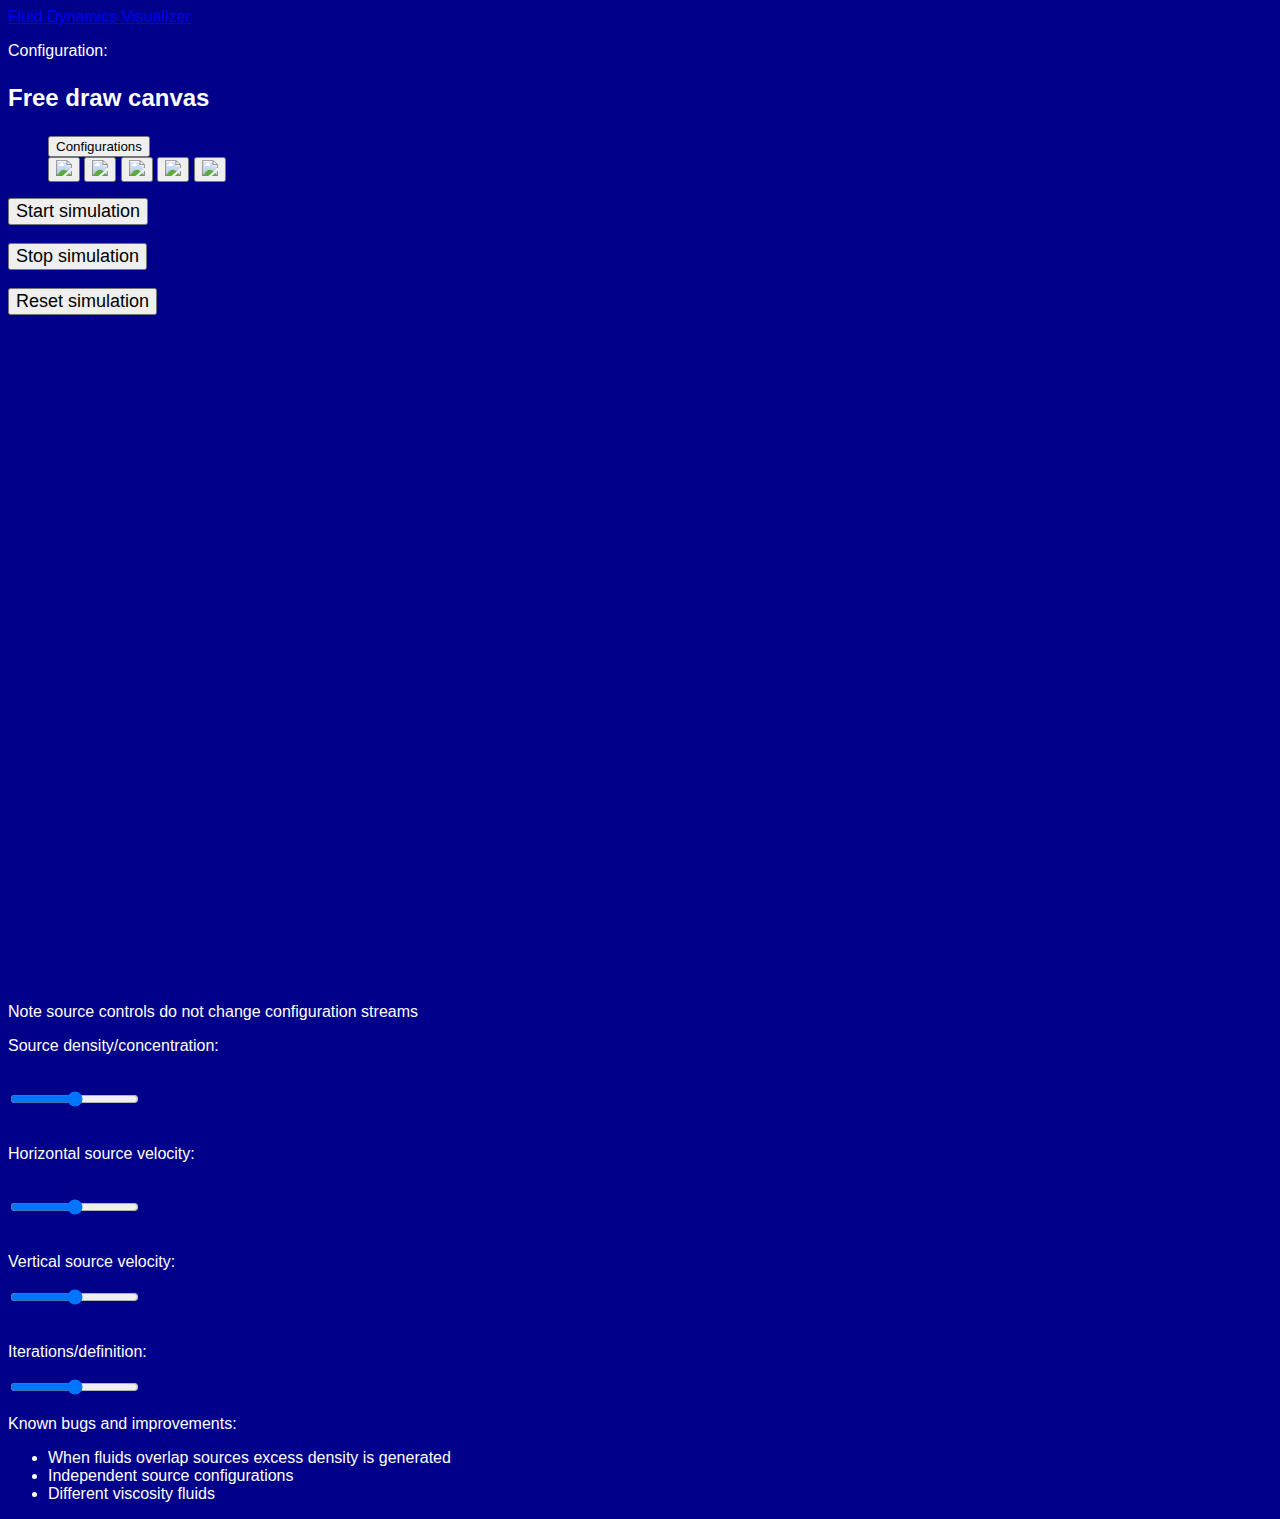
==== index.html @ e6b4b51f "Rename src/index.html to index.html" ====
<!--
Project logic credits to:
Jos Stam:  http://www.dgp.toronto.edu/people/stam/reality/Research/pdf/GDC03.pdf (if link is broken search for his academic works, they are brilliant)
Oliver Hunt: https://nerget.com/fluidSim/ (incredible exemplar for the implementation of Jos Stam's work)
Evgeny Demidov: https://www.ibiblio.org/e-notes/webgl/gpu/fluid.htm (exemplar using webgl)
Karl Sims: https://www.karlsims.com/fluid-flow.html (interpretation of Jos Stam's works)
-->

<!doctype HTML>
<html>
    <head>
        <meta charset="utf-8">
        <link rel="stylesheet" href="https://cdn.jsdelivr.net/npm/bootstrap@4.5.3/dist/css/bootstrap.min.css" integrity="sha384-TX8t27EcRE3e/ihU7zmQxVncDAy5uIKz4rEkgIXeMed4M0jlfIDPvg6uqKI2xXr2" crossorigin="anonymous">
        <link id="cssTheme" rel="stylesheet" href="styling.css"/>
        <style>
            body {
                background: darkblue;
                color: white;
                font-family: Helvetica;
            }
        </style>
        <script src="logic.js"></script>
        <script src="display.js"></script>
        <script>
            onmouseup = function() { mouseIsDown = false; }
            var frames = 0;
            var force = 5;
            var source = 100;
            var sources = [];
            var omx, omy;
            var mx, my;
            var mouseIsDown = false;
            var res;
            var displaySize = 650;
            var fieldRes;
            var canvas;
            function prepareFrame(field) // controls sources as well
            {
                var canvas = document.getElementById("canvas");
                let flagState = field.getFlagState();
                if ((omx >= 0 && omx < displaySize && omy >= 0 && omy < displaySize) && mouseIsDown) { // activated when mousedown only
                    var dx = mx - omx;
                    var dy = my - omy;
                    var length = (Math.sqrt(dx * dx + dy * dy) + 0.5) | 0;
                    if (length < 1) length = 1;
                    for (var i = 0; i < length; i++) {
                        var x = (((omx + dx * (i / length)) / displaySize) * field.width()) | 0
                        var y = (((omy + dy * (i / length)) / displaySize) * field.height()) | 0;
                        field.setVelocity(x, y, dx, dy);
                        field.setDensity(x, y, 100);
                    }
                    omx = mx;
                    omy = my;
                } 

                let localX = undefined;
                let localY = undefined;
                let localDensity = 100;
                let localVelocityU = 0;
                let localVelocityV = 0;
                

                if (flagState){
                    if (flagState === "free"){
                        //dont do anything
                    
                    } else if (flagState === "heart"){
                        localX = 5;
                        localY = field.height()/2;
                        localDensity = 100;
                        localVelocityU = 1;
                        localVelocityV = 0;

                        for (let tweaking = 0; tweaking < 5; ++tweaking){ // set stream of config sources 
                            field.setDensity(localX, localY + tweaking, localDensity);
                            field.setVelocity(localX, localY + tweaking, localVelocityU, localVelocityV);
                        }
                    } else if (flagState === "doubleHeart"){
                        //leftSource
                        localX = 5;
                        localY = field.height()/2;
                        localDensity = 100;
                        localVelocityU = 1;
                        localVelocityV = 0;

                        for (let tweaking = 0; tweaking < 5; ++tweaking){ // set stream of config sources 
                            field.setDensity(localX, localY + tweaking, localDensity);
                            field.setVelocity(localX, localY + tweaking, localVelocityU, localVelocityV);
                        }

                        //rightSource
                        localX = field.width() - 5;
                        localY = field.height()/2;
                        localDensity = 100;
                        localVelocityU = -1;
                        localVelocityV = 0;

                        for (let tweaking = 0; tweaking < 5; ++tweaking){ // set stream of config sources 
                            field.setDensity(localX, localY + tweaking, localDensity);
                            field.setVelocity(localX, localY + tweaking, localVelocityU, localVelocityV);
                        }
                    } else if (flagState === "opposingSources" || flagState === "fourWaySources"){
                        //opposing sources left right
                        //leftSource
                        localX = 90;
                        localY = field.height()/2;
                        localDensity = 60;
                        localVelocityU = 0.5;
                        localVelocityV = 0;

                        for (let tweaking = 0; tweaking < 3; ++tweaking){ // set stream of config sources 
                            field.setDensity(localX, localY + tweaking, localDensity);
                            field.setVelocity(localX, localY + tweaking, localVelocityU, localVelocityV);
                        }

                        //rightSource
                        localX = field.width() - 90;
                        localY = field.height()/2;
                        localDensity = 60;
                        localVelocityU = -0.5;
                        localVelocityV = 0;

                        for (let tweaking = 0; tweaking < 3; ++tweaking){ // set stream of config sources 
                            field.setDensity(localX, localY + tweaking, localDensity);
                            field.setVelocity(localX, localY + tweaking, localVelocityU, localVelocityV);
                        }

                        if (flagState === "fourWaySources"){
                            //opposing source top and bottom
                                //topSource
                            localX = field.width()/2;
                            localY = 70;
                            localDensity = 60;
                            localVelocityU = 0;
                            localVelocityV = 0.5;

                            for (let tweaking = 0; tweaking < 3; ++tweaking){ // set stream of config sources 
                                field.setDensity(localX, localY + tweaking, localDensity);
                                field.setVelocity(localX, localY + tweaking, localVelocityU, localVelocityV);
                            }

                            //bottomSource
                            localX = field.width()/2;
                            localY = field.height() - 70;
                            localDensity = 60;
                            localVelocityU = 0;
                            localVelocityV = -0.5;

                            for (let tweaking = 0; tweaking < 3; ++tweaking){ // set stream of config sources 
                                field.setDensity(localX, localY + tweaking, localDensity);
                                field.setVelocity(localX, localY + tweaking, localVelocityU, localVelocityV);
                            }

                        }
                    } 
                }

                //for source placement change velocities etc as well 
                localVelocityU = Number(document.getElementById("horizontalSourceVelocity").value);
                localVelocityV = Number(document.getElementById("verticalSourceVelocity").value);
                localDensity = Number(document.getElementById("sourceDensity").value);

                for (var i = 0; i < sources.length; i++) { // mouse control for source placement 
                        
                        var x = ((sources[i][0] / displaySize) * field.width()) | 0;
                        var y = ((sources[i][1] / displaySize) * field.height()) | 0;
                        console.log(x);
                        console.log(y);
                        field.setDensity(x, y, localDensity);
                        if (i % 2 == 0){
                            field.setVelocity(x,y,localVelocityU,localVelocityV);
                        } 
                }
            }
            var running = false;
            function stopAnimation() {
                running = false;
                clearTimeout(interval);
            }
            function startAnimation() {
                if (running)
                    return;
                running=true;
                interval = setTimeout(updateFrame, 5);
            }
            var start = new Date;
            var frames = 0;
            function updateFrame() {
                field.update();
                var end = new Date;
                frames++;
                if ((end - start) > 1000) {
                    start = end;
                    frames=0;
                }
                if (running)
                    interval = setTimeout(updateFrame, 10);
            }
            var options = {};
            try {
                options = JSON.parse(location.search.substring(1));
            } catch(e) {
            }
            
            window.onload=function(){
                canvas = document.getElementById("canvas");
                field = new FluidField(canvas);
                document.getElementById("iterations").value = 25;
                field.setUICallback(prepareFrame);
                var r = 256;
                canvas.width = r;
                canvas.height = r;
                fieldRes = r;
                field.setResolution(r, r);  
                function getTopLeftOfElement(element) {
                    var top = 0;
                    var left = 0;
                    do {
                      top += element.offsetTop;
                      left += element.offsetLeft;
                    } while(element = element.offsetParent);
                    return {left: left, top: top};
                }
            
                canvas.onmousedown = function(event) {
                    var o = getTopLeftOfElement(canvas);
                    omx = mx = event.clientX - o.left;
                    omy = my = event.clientY - o.top;
                    if (!event.altKey && event.button == 0)
                        mouseIsDown = true;
                    else
                        sources.push([mx, my]);
                    event.preventDefault();
                    return false;
                }
                canvas.onmousemove = function(event) {
                    var o = getTopLeftOfElement(canvas);
                    mx = event.clientX - o.left;
                    my = event.clientY - o.top;
                }
                field.setDisplayFunction(toggleDisplayFunction(canvas));
                startAnimation();
            }
        </script>
<script src="https://code.jquery.com/jquery-3.5.1.slim.min.js" integrity="sha384-DfXdz2htPH0lsSSs5nCTpuj/zy4C+OGpamoFVy38MVBnE+IbbVYUew+OrCXaRkfj" crossorigin="anonymous"></script>
<script src="https://cdn.jsdelivr.net/npm/bootstrap@4.5.3/dist/js/bootstrap.bundle.min.js" integrity="sha384-ho+j7jyWK8fNQe+A12Hb8AhRq26LrZ/JpcUGGOn+Y7RsweNrtN/tE3MoK7ZeZDyx" crossorigin="anonymous"></script>
    </head>
    <body>
        <div id='navbarDiv'>
            <nav class="navbar navbar-inverse">
              <div class="container-fluid">
                <div class="navbar-header">
                  <a id="refreshButton" class="navbar-brand" href="#">Fluid Dynamics Visualizer</a>
                </div>

                <div class="col-lg-3 align-self-center" style="margin-right: 5%;" >
                    <p style="font-size: medium;"> Configuration:</p>
                    <p id="stateHeader" style="font-weight: bold; font-size: x-large; align-items: center;">Free draw canvas</p>
                </div>

                <ul class="nav navbar-nav">
                    <div class="dropdown">
                        <button class="btn btn-secondary dropdown-toggle" type="button" id="dropdownMenu2" data-toggle="dropdown" aria-haspopup="true" aria-expanded="false">
                          Configurations
                        </button>
                        <div class="dropdown-menu" >
                          <button class="navButton" id="buttonFree" onclick="field.reset('free'); frames=0; sources = [];">
                            <img id = "free_img" class="navBar-images" src="media/blank_free.PNG"/> 
                          </button>  
                          <button class="navButton" id="buttonHeart" onclick="field.reset('heart'); frames = 0; sources = [];">
                            <img id = "center_heart_karmanVortex_img" class="navBar-images" src="media/center_heart_karmanVortex.PNG"/> 
                          </button>    
                          <button class="navButton" id="buttonDoubleHeart" onclick="field.reset('doubleHeart'); frames = 0; sources = [];">
                            <img id = "doubleHeart_img" class="navBar-images" src="media/doubleHeart.PNG"/> 
                          </button>   
                          <button class="navButton" id="opposingSources" onclick="field.reset('opposingSources'); frames = 0; sources = [];">
                            <img id = "opposingSources_img" class="navBar-images" src="media/opposingSources.PNG"/> 
                          </button>   
                          <button class="navButton" id="fourWaySources" onclick="field.reset('fourWaySources'); frames = 0; sources = [];">
                            <img id = "fourWaySources_img" class="navBar-images" src="media/fourWaySources.PNG"/> 
                          </button>   
                
                        </div>
                      </div>
                </ul>
              </div>
            </nav>
        </div>

                    <div class="container-fluid">
                        <div class="row justify-content-md-center">
                            <div class="col-lg-2 align-self-center">
                                <div class="row justify-content-md-center">
                                    <button type="button" class = "btn btn-primary" style="font-size: large ;" onclick="startAnimation()">Start simulation</button>
                                </div>
                                <div class="row"></br> </div>
                                <div class="row justify-content-md-center">
                                    <button type="button" class = "btn btn-primary" style="font-size: large ;" onclick="stopAnimation()">Stop simulation</button>
                                </div>
                                <div class="row"></br> </div>
                                <div class="row justify-content-md-center">
                                    <button type="button" class = "btn btn-primary" style="font-size: large ;" onclick="field.reset(); frames = 0; sources = [];">Reset simulation</button><br />
                                </div>

                            </div>
                            <div class="col-lg-5 align-self-center">
                                <canvas id=canvas style="width: 650px; height: 650px;" width=650 height=650></canvas>
                            </div>
                            <div class="col-lg-2 align-self-center">
                                <div >
                                </br>
                               <p>Note source controls do not change configuration streams</p>
                                </div>
                                <div id = "sliderText" class="row justify-content-md-center">
                                    <p>Source density/concentration:</p></br>
                                    <input id="sourceDensity" type="range" min=0 max=200><br/>
                               </div>

                                <div id = "sliderText" class="row justify-content-md-center">
                                </br>
                                    <p>Horizontal source velocity:</p></br>
                                    <input id="horizontalSourceVelocity" type="range"min=-5 max=5><br/>
                               </div>
                               
                                <div id = "sliderText" class="row justify-content-md-center">
                                </br>
                                    <p>Vertical source velocity:</p> 
                                    <input id="verticalSourceVelocity" type="range" min=-5 max=5><br/>

                               </div>
                                
                                <div id = "sliderText" class="row justify-content-md-center">
                                </br><p>Iterations/definition:</p>     
                                    <input id="iterations" type="range" onchange="field.setIterations(event.target.value)" min=1 max=75><br/>

                               </div>
                               
                               <div>
                                   <p>Known bugs and improvements: </p>
                                   <ul>
                                       <li>When fluids overlap sources excess density is generated</li>
                                       <li>Independent source configurations</li>
                                       <li>Different viscosity fluids</li>
                                   </ul>
                               </div>
        

                            </div>


                    </div>
            </div>
    </body>
</html>
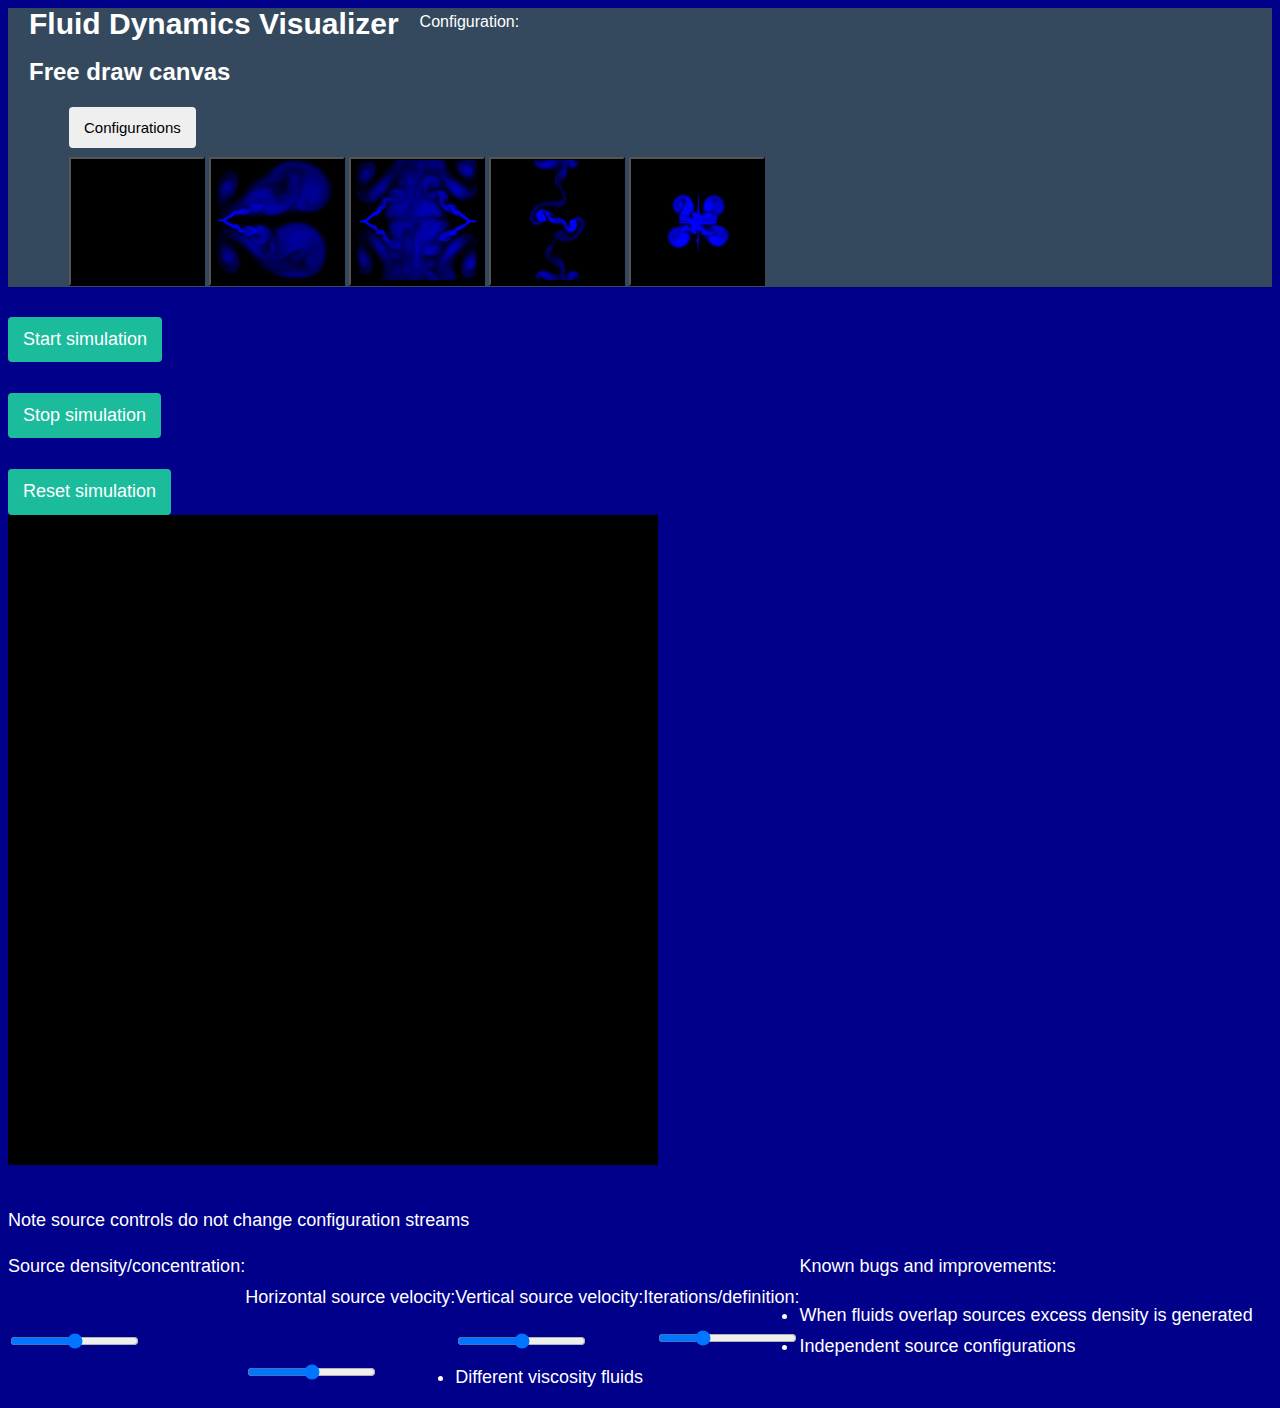
==== commit 574ffac0: "Update index.html" ====
--- a/index.html
+++ b/index.html
@@ -11,7 +11,7 @@
     <head>
         <meta charset="utf-8">
         <link rel="stylesheet" href="https://cdn.jsdelivr.net/npm/bootstrap@4.5.3/dist/css/bootstrap.min.css" integrity="sha384-TX8t27EcRE3e/ihU7zmQxVncDAy5uIKz4rEkgIXeMed4M0jlfIDPvg6uqKI2xXr2" crossorigin="anonymous">
-        <link id="cssTheme" rel="stylesheet" href="styling.css"/>
+        <link id="cssTheme" rel="stylesheet" href="./src/styling.css"/>
         <style>
             body {
                 background: darkblue;
@@ -19,8 +19,8 @@
                 font-family: Helvetica;
             }
         </style>
-        <script src="logic.js"></script>
-        <script src="display.js"></script>
+        <script src="./src/logic.js"></script>
+        <script src="./src/display.js"></script>
         <script>
             onmouseup = function() { mouseIsDown = false; }
             var frames = 0;
@@ -265,19 +265,19 @@
                         </button>
                         <div class="dropdown-menu" >
                           <button class="navButton" id="buttonFree" onclick="field.reset('free'); frames=0; sources = [];">
-                            <img id = "free_img" class="navBar-images" src="media/blank_free.PNG"/> 
+                            <img id = "free_img" class="navBar-images" src="./src/media/blank_free.PNG"/> 
                           </button>  
                           <button class="navButton" id="buttonHeart" onclick="field.reset('heart'); frames = 0; sources = [];">
-                            <img id = "center_heart_karmanVortex_img" class="navBar-images" src="media/center_heart_karmanVortex.PNG"/> 
+                            <img id = "center_heart_karmanVortex_img" class="navBar-images" src="./src/media/center_heart_karmanVortex.PNG"/> 
                           </button>    
                           <button class="navButton" id="buttonDoubleHeart" onclick="field.reset('doubleHeart'); frames = 0; sources = [];">
-                            <img id = "doubleHeart_img" class="navBar-images" src="media/doubleHeart.PNG"/> 
+                            <img id = "doubleHeart_img" class="navBar-images" src="./src/media/doubleHeart.PNG"/> 
                           </button>   
                           <button class="navButton" id="opposingSources" onclick="field.reset('opposingSources'); frames = 0; sources = [];">
-                            <img id = "opposingSources_img" class="navBar-images" src="media/opposingSources.PNG"/> 
+                            <img id = "opposingSources_img" class="navBar-images" src="./src/media/opposingSources.PNG"/> 
                           </button>   
                           <button class="navButton" id="fourWaySources" onclick="field.reset('fourWaySources'); frames = 0; sources = [];">
-                            <img id = "fourWaySources_img" class="navBar-images" src="media/fourWaySources.PNG"/> 
+                            <img id = "fourWaySources_img" class="navBar-images" src="./src/media/fourWaySources.PNG"/> 
                           </button>   
                 
                         </div>
--- a/src/styling.css
+++ b/src/styling.css
@@ -0,0 +1,4872 @@
+
+  #center_heart_karmanVortex_img {
+
+      display: inline-block;
+      position: relative;
+  }
+
+  #canvas {
+      text-align: center;
+      display: inline;
+      position: relative;
+  }
+
+  #controlButtons {
+      float: left;
+  }
+
+  #controlSliders {
+      float : right;
+  }
+
+  #iterations {
+      padding-right: 10px;
+      float: right;
+  }
+
+  #sliderText {
+      float: left;
+  }
+  #sliderConfig {
+      float: right;
+  }
+
+  #canvasControl {
+      float: left;
+  }
+
+
+  .container_canvas {
+      width: 650px;
+      height: 650px;
+  }
+
+  .navBar-images{
+    transition: all .2s ease-in-out;
+    width: 120px;
+    height: 120px;
+  }
+  .navBar-images:hover{
+    vertical-align: center;
+    transform: scale(2.1);
+    z-index: 1001
+  }
+
+  body {
+    font-family: "Lato", Helvetica, Arial, sans-serif;
+    font-size: 18px;
+    line-height: 1.72222;
+    color: #34495e;
+    background-color: #ffffff;
+  }
+  a {
+    color: #16a085;
+    text-decoration: none;
+    -webkit-transition: .25s;
+            transition: .25s;
+  }
+  a:hover,
+  a:focus {
+    color: #1abc9c;
+    text-decoration: none;
+  }
+  a:focus {
+    outline: none;
+  }
+  h1,
+  h2,
+  h3,
+  h4,
+  h5,
+  h6,
+  .h1,
+  .h2,
+  .h3,
+  .h4,
+  .h5,
+  .h6 {
+    font-family: inherit;
+    font-weight: 700;
+    line-height: 1.1;
+    color: inherit;
+  }
+  h1 small,
+  h2 small,
+  h3 small,
+  h4 small,
+  h5 small,
+  h6 small,
+  .h1 small,
+  .h2 small,
+  .h3 small,
+  .h4 small,
+  .h5 small,
+  .h6 small {
+    color: #e7e9ec;
+  }
+  h1,
+  h2,
+  h3 {
+    margin-top: 30px;
+    margin-bottom: 15px;
+  }
+  h4,
+  h5,
+  h6 {
+    margin-top: 15px;
+    margin-bottom: 15px;
+  }
+  h6 {
+    font-weight: normal;
+  }
+  h1,
+  .h1 {
+    font-size: 61px;
+  }
+  h2,
+  .h2 {
+    font-size: 53px;
+  }
+  h3,
+  .h3 {
+    font-size: 40px;
+  }
+  h4,
+  .h4 {
+    font-size: 29px;
+  }
+  h5,
+  .h5 {
+    font-size: 28px;
+  }
+  h6,
+  .h6 {
+    font-size: 24px;
+  }
+  p {
+    font-size: 18px;
+    line-height: 1.72222;
+    margin: 0 0 15px;
+  }
+  .lead {
+    margin-bottom: 30px;
+    font-size: 28px;
+    line-height: 1.46428571;
+    font-weight: 300;
+  }
+  small,
+  .small {
+    font-size: 83%;
+    line-height: 2.067;
+  }
+  .text-muted {
+    color: #bdc3c7;
+  }
+  .text-inverse {
+    color: #ffffff;
+  }
+  .text-primary {
+    color: #1abc9c;
+  }
+  a.text-primary:hover {
+    color: #148f77;
+  }
+  .text-warning {
+    color: #f1c40f;
+  }
+  a.text-warning:hover {
+    color: #c29d0b;
+  }
+  .text-danger {
+    color: #e74c3c;
+  }
+  a.text-danger:hover {
+    color: #d62c1a;
+  }
+  .text-success {
+    color: #2ecc71;
+  }
+  a.text-success:hover {
+    color: #25a25a;
+  }
+  .text-info {
+    color: #3498db;
+  }
+  a.text-info:hover {
+    color: #217dbb;
+  }
+  .bg-primary {
+    color: #ffffff;
+    background-color: #34495e;
+  }
+  a.bg-primary:hover {
+    background-color: #222f3d;
+  }
+  .bg-success {
+    background-color: #dff0d8;
+  }
+  a.bg-success:hover {
+    background-color: #c1e2b3;
+  }
+  .bg-info {
+    background-color: #d9edf7;
+  }
+  a.bg-info:hover {
+    background-color: #afd9ee;
+  }
+  .bg-warning {
+    background-color: #fcf8e3;
+  }
+  a.bg-warning:hover {
+    background-color: #f7ecb5;
+  }
+  .bg-danger {
+    background-color: #f2dede;
+  }
+  a.bg-danger:hover {
+    background-color: #e4b9b9;
+  }
+  .page-header {
+    padding-bottom: 14px;
+    margin: 60px 0 30px;
+    border-bottom: 2px solid #e7e9ec;
+  }
+  ul,
+  ol {
+    margin-bottom: 15px;
+  }
+  dl {
+    margin-bottom: 30px;
+  }
+  dt,
+  dd {
+    line-height: 1.72222;
+  }
+  @media (min-width: 768px) {
+    .dl-horizontal dt {
+      width: 160px;
+    }
+    .dl-horizontal dd {
+      margin-left: 180px;
+    }
+  }
+  abbr[title],
+  abbr[data-original-title] {
+    border-bottom: 1px dotted #bdc3c7;
+  }
+  blockquote {
+    border-left: 3px solid #e7e9ec;
+    padding: 0 0 0 16px;
+    margin: 0 0 30px;
+  }
+  blockquote p {
+    font-size: 20px;
+    line-height: 1.55;
+    font-weight: normal;
+    margin-bottom: .4em;
+  }
+  blockquote small,
+  blockquote .small {
+    font-size: 18px;
+    line-height: 1.72222;
+    font-style: italic;
+    color: inherit;
+  }
+  blockquote small:before,
+  blockquote .small:before {
+    content: "";
+  }
+  blockquote.pull-right {
+    padding-right: 16px;
+    padding-left: 0;
+    border-right: 3px solid #e7e9ec;
+    border-left: 0;
+  }
+  blockquote.pull-right small:after {
+    content: "";
+  }
+  address {
+    margin-bottom: 30px;
+    line-height: 1.72222;
+  }
+  sub,
+  sup {
+    font-size: 70%;
+  }
+  code,
+  kbd,
+  pre,
+  samp {
+    font-family: Monaco, Menlo, Consolas, "Courier New", monospace;
+  }
+  code {
+    padding: 2px 6px;
+    font-size: 85%;
+    color: #c7254e;
+    background-color: #f9f2f4;
+    border-radius: 4px;
+  }
+  kbd {
+    padding: 2px 6px;
+    font-size: 85%;
+    color: #ffffff;
+    background-color: #34495e;
+    border-radius: 4px;
+    box-shadow: none;
+  }
+  pre {
+    padding: 8px;
+    margin: 0 0 15px;
+    font-size: 13px;
+    line-height: 1.72222;
+    color: inherit;
+    background-color: #ffffff;
+    border: 2px solid #e7e9ec;
+    border-radius: 6px;
+    white-space: pre;
+  }
+  .pre-scrollable {
+    max-height: 340px;
+  }
+  .thumbnail {
+    display: block;
+    padding: 4px;
+    margin-bottom: 5px;
+    line-height: 1.72222;
+    background-color: #ffffff;
+    border: 2px solid #bdc3c7;
+    border-radius: 6px;
+    -webkit-transition: border 0.25s ease-in-out;
+            transition: border 0.25s ease-in-out;
+  }
+  .thumbnail > img,
+  .thumbnail a > img {
+    display: block;
+    max-width: 100%;
+    height: auto;
+    margin-left: auto;
+    margin-right: auto;
+  }
+  a.thumbnail:hover,
+  a.thumbnail:focus,
+  a.thumbnail.active {
+    border-color: #16a085;
+  }
+  .thumbnail .caption {
+    padding: 9px;
+    color: #34495e;
+  }
+  .btn {
+    border: none;
+    font-size: 15px;
+    font-weight: normal;
+    line-height: 1.4;
+    border-radius: 4px;
+    padding: 10px 15px;
+    -webkit-font-smoothing: subpixel-antialiased;
+    -webkit-transition: border 0.25s linear, color 0.25s linear, background-color 0.25s linear;
+            transition: border 0.25s linear, color 0.25s linear, background-color 0.25s linear;
+  }
+  .btn:hover,
+  .btn:focus {
+    outline: none;
+    color: #ffffff;
+  }
+  .btn:active,
+  .btn.active {
+    outline: none;
+    box-shadow: none;
+  }
+  .btn:focus:active {
+    outline: none;
+  }
+  .btn.disabled,
+  .btn[disabled],
+  fieldset[disabled] .btn {
+    background-color: #bdc3c7;
+    color: rgba(255, 255, 255, 0.75);
+    opacity: 0.7;
+    filter: alpha(opacity=70);
+    cursor: not-allowed;
+  }
+  .btn [class^="fui-"] {
+    margin: 0 1px;
+    position: relative;
+    line-height: 1;
+    top: 1px;
+  }
+  .btn-xs.btn [class^="fui-"] {
+    font-size: 11px;
+    top: 0;
+  }
+  .btn-hg.btn [class^="fui-"] {
+    top: 2px;
+  }
+  .btn-default {
+    color: #ffffff;
+    background-color: #bdc3c7;
+  }
+  .btn-default:hover,
+  .btn-default.hover,
+  .btn-default:focus,
+  .btn-default:active,
+  .btn-default.active,
+  .open > .dropdown-toggle.btn-default {
+    color: #ffffff;
+    background-color: #cacfd2;
+    border-color: #cacfd2;
+  }
+  .btn-default:active,
+  .btn-default.active,
+  .open > .dropdown-toggle.btn-default {
+    background: #a1a6a9;
+    border-color: #a1a6a9;
+  }
+  .btn-default.disabled,
+  .btn-default[disabled],
+  fieldset[disabled] .btn-default,
+  .btn-default.disabled:hover,
+  .btn-default[disabled]:hover,
+  fieldset[disabled] .btn-default:hover,
+  .btn-default.disabled.hover,
+  .btn-default[disabled].hover,
+  fieldset[disabled] .btn-default.hover,
+  .btn-default.disabled:focus,
+  .btn-default[disabled]:focus,
+  fieldset[disabled] .btn-default:focus,
+  .btn-default.disabled:active,
+  .btn-default[disabled]:active,
+  fieldset[disabled] .btn-default:active,
+  .btn-default.disabled.active,
+  .btn-default[disabled].active,
+  fieldset[disabled] .btn-default.active {
+    background-color: #bdc3c7;
+    border-color: #bdc3c7;
+  }
+  .btn-default .badge {
+    color: #bdc3c7;
+    background-color: #ffffff;
+  }
+
+  .navButton {
+      background-color: #000000;
+  }
+
+  .navButton:hover,
+  .navButton.hover,
+  .navButton:focus,
+  .navButton:active,
+  .navButton.active,
+  .open > .dropdown-toggle.nav-button {
+    color: #000000;
+    background-color: #000000;
+    border-color: #000000;
+  }
+  .btn-primary:active,
+  .btn-primary.active,
+  .open > .dropdown-toggle.btn-primary {
+    background: #16a085;
+    border-color: #16a085;
+  }
+
+
+  .btn-primary {
+    color: #ffffff;
+    background-color: #1abc9c;
+  }
+  .btn-primary:hover,
+  .btn-primary.hover,
+  .btn-primary:focus,
+  .btn-primary:active,
+  .btn-primary.active,
+  .open > .dropdown-toggle.btn-primary {
+    color: #ffffff;
+    background-color: #48c9b0;
+    border-color: #48c9b0;
+  }
+  .btn-primary:active,
+  .btn-primary.active,
+  .open > .dropdown-toggle.btn-primary {
+    background: #16a085;
+    border-color: #16a085;
+  }
+  .btn-primary.disabled,
+  .btn-primary[disabled],
+  fieldset[disabled] .btn-primary,
+  .btn-primary.disabled:hover,
+  .btn-primary[disabled]:hover,
+  fieldset[disabled] .btn-primary:hover,
+  .btn-primary.disabled.hover,
+  .btn-primary[disabled].hover,
+  fieldset[disabled] .btn-primary.hover,
+  .btn-primary.disabled:focus,
+  .btn-primary[disabled]:focus,
+  fieldset[disabled] .btn-primary:focus,
+  .btn-primary.disabled:active,
+  .btn-primary[disabled]:active,
+  fieldset[disabled] .btn-primary:active,
+  .btn-primary.disabled.active,
+  .btn-primary[disabled].active,
+  fieldset[disabled] .btn-primary.active {
+    background-color: #bdc3c7;
+    border-color: #1abc9c;
+  }
+  .btn-primary .badge {
+    color: #1abc9c;
+    background-color: #ffffff;
+  }
+  .btn-info {
+    color: #ffffff;
+    background-color: #3498db;
+  }
+  .btn-info:hover,
+  .btn-info.hover,
+  .btn-info:focus,
+  .btn-info:active,
+  .btn-info.active,
+  .open > .dropdown-toggle.btn-info {
+    color: #ffffff;
+    background-color: #5dade2;
+    border-color: #5dade2;
+  }
+  .btn-info:active,
+  .btn-info.active,
+  .open > .dropdown-toggle.btn-info {
+    background: #2c81ba;
+    border-color: #2c81ba;
+  }
+  .btn-info.disabled,
+  .btn-info[disabled],
+  fieldset[disabled] .btn-info,
+  .btn-info.disabled:hover,
+  .btn-info[disabled]:hover,
+  fieldset[disabled] .btn-info:hover,
+  .btn-info.disabled.hover,
+  .btn-info[disabled].hover,
+  fieldset[disabled] .btn-info.hover,
+  .btn-info.disabled:focus,
+  .btn-info[disabled]:focus,
+  fieldset[disabled] .btn-info:focus,
+  .btn-info.disabled:active,
+  .btn-info[disabled]:active,
+  fieldset[disabled] .btn-info:active,
+  .btn-info.disabled.active,
+  .btn-info[disabled].active,
+  fieldset[disabled] .btn-info.active {
+    background-color: #bdc3c7;
+    border-color: #3498db;
+  }
+  .btn-info .badge {
+    color: #3498db;
+    background-color: #ffffff;
+  }
+  .btn-danger {
+    color: #ffffff;
+    background-color: #e74c3c;
+  }
+  .btn-danger:hover,
+  .btn-danger.hover,
+  .btn-danger:focus,
+  .btn-danger:active,
+  .btn-danger.active,
+  .open > .dropdown-toggle.btn-danger {
+    color: #ffffff;
+    background-color: #ec7063;
+    border-color: #ec7063;
+  }
+  .btn-danger:active,
+  .btn-danger.active,
+  .open > .dropdown-toggle.btn-danger {
+    background: #c44133;
+    border-color: #c44133;
+  }
+  .btn-danger.disabled,
+  .btn-danger[disabled],
+  fieldset[disabled] .btn-danger,
+  .btn-danger.disabled:hover,
+  .btn-danger[disabled]:hover,
+  fieldset[disabled] .btn-danger:hover,
+  .btn-danger.disabled.hover,
+  .btn-danger[disabled].hover,
+  fieldset[disabled] .btn-danger.hover,
+  .btn-danger.disabled:focus,
+  .btn-danger[disabled]:focus,
+  fieldset[disabled] .btn-danger:focus,
+  .btn-danger.disabled:active,
+  .btn-danger[disabled]:active,
+  fieldset[disabled] .btn-danger:active,
+  .btn-danger.disabled.active,
+  .btn-danger[disabled].active,
+  fieldset[disabled] .btn-danger.active {
+    background-color: #bdc3c7;
+    border-color: #e74c3c;
+  }
+  .btn-danger .badge {
+    color: #e74c3c;
+    background-color: #ffffff;
+  }
+  .btn-success {
+    color: #ffffff;
+    background-color: #2ecc71;
+  }
+  .btn-success:hover,
+  .btn-success.hover,
+  .btn-success:focus,
+  .btn-success:active,
+  .btn-success.active,
+  .open > .dropdown-toggle.btn-success {
+    color: #ffffff;
+    background-color: #58d68d;
+    border-color: #58d68d;
+  }
+  .btn-success:active,
+  .btn-success.active,
+  .open > .dropdown-toggle.btn-success {
+    background: #27ad60;
+    border-color: #27ad60;
+  }
+  .btn-success.disabled,
+  .btn-success[disabled],
+  fieldset[disabled] .btn-success,
+  .btn-success.disabled:hover,
+  .btn-success[disabled]:hover,
+  fieldset[disabled] .btn-success:hover,
+  .btn-success.disabled.hover,
+  .btn-success[disabled].hover,
+  fieldset[disabled] .btn-success.hover,
+  .btn-success.disabled:focus,
+  .btn-success[disabled]:focus,
+  fieldset[disabled] .btn-success:focus,
+  .btn-success.disabled:active,
+  .btn-success[disabled]:active,
+  fieldset[disabled] .btn-success:active,
+  .btn-success.disabled.active,
+  .btn-success[disabled].active,
+  fieldset[disabled] .btn-success.active {
+    background-color: #bdc3c7;
+    border-color: #2ecc71;
+  }
+  .btn-success .badge {
+    color: #2ecc71;
+    background-color: #ffffff;
+  }
+  .btn-warning {
+    color: #ffffff;
+    background-color: #f1c40f;
+  }
+  .btn-warning:hover,
+  .btn-warning.hover,
+  .btn-warning:focus,
+  .btn-warning:active,
+  .btn-warning.active,
+  .open > .dropdown-toggle.btn-warning {
+    color: #ffffff;
+    background-color: #f4d313;
+    border-color: #f4d313;
+  }
+  .btn-warning:active,
+  .btn-warning.active,
+  .open > .dropdown-toggle.btn-warning {
+    background: #cda70d;
+    border-color: #cda70d;
+  }
+  .btn-warning.disabled,
+  .btn-warning[disabled],
+  fieldset[disabled] .btn-warning,
+  .btn-warning.disabled:hover,
+  .btn-warning[disabled]:hover,
+  fieldset[disabled] .btn-warning:hover,
+  .btn-warning.disabled.hover,
+  .btn-warning[disabled].hover,
+  fieldset[disabled] .btn-warning.hover,
+  .btn-warning.disabled:focus,
+  .btn-warning[disabled]:focus,
+  fieldset[disabled] .btn-warning:focus,
+  .btn-warning.disabled:active,
+  .btn-warning[disabled]:active,
+  fieldset[disabled] .btn-warning:active,
+  .btn-warning.disabled.active,
+  .btn-warning[disabled].active,
+  fieldset[disabled] .btn-warning.active {
+    background-color: #bdc3c7;
+    border-color: #f1c40f;
+  }
+  .btn-warning .badge {
+    color: #f1c40f;
+    background-color: #ffffff;
+  }
+  .btn-inverse {
+    color: #ffffff;
+    background-color: #34495e;
+  }
+  .btn-inverse:hover,
+  .btn-inverse.hover,
+  .btn-inverse:focus,
+  .btn-inverse:active,
+  .btn-inverse.active,
+  .open > .dropdown-toggle.btn-inverse {
+    color: #ffffff;
+    background-color: #415b76;
+    border-color: #415b76;
+  }
+  .btn-inverse:active,
+  .btn-inverse.active,
+  .open > .dropdown-toggle.btn-inverse {
+    background: #2c3e50;
+    border-color: #2c3e50;
+  }
+  .btn-inverse.disabled,
+  .btn-inverse[disabled],
+  fieldset[disabled] .btn-inverse,
+  .btn-inverse.disabled:hover,
+  .btn-inverse[disabled]:hover,
+  fieldset[disabled] .btn-inverse:hover,
+  .btn-inverse.disabled.hover,
+  .btn-inverse[disabled].hover,
+  fieldset[disabled] .btn-inverse.hover,
+  .btn-inverse.disabled:focus,
+  .btn-inverse[disabled]:focus,
+  fieldset[disabled] .btn-inverse:focus,
+  .btn-inverse.disabled:active,
+  .btn-inverse[disabled]:active,
+  fieldset[disabled] .btn-inverse:active,
+  .btn-inverse.disabled.active,
+  .btn-inverse[disabled].active,
+  fieldset[disabled] .btn-inverse.active {
+    background-color: #bdc3c7;
+    border-color: #34495e;
+  }
+  .btn-inverse .badge {
+    color: #34495e;
+    background-color: #ffffff;
+  }
+  .btn-embossed {
+    box-shadow: inset 0 -2px 0 rgba(0, 0, 0, 0.15);
+  }
+  .btn-embossed.active,
+  .btn-embossed:active {
+    box-shadow: inset 0 2px 0 rgba(0, 0, 0, 0.15);
+  }
+  .btn-wide {
+    min-width: 140px;
+    padding-left: 30px;
+    padding-right: 30px;
+  }
+  .btn-link {
+    color: #16a085;
+  }
+  .btn-link:hover,
+  .btn-link:focus {
+    color: #1abc9c;
+    text-decoration: underline;
+    background-color: transparent;
+  }
+  .btn-link[disabled]:hover,
+  fieldset[disabled] .btn-link:hover,
+  .btn-link[disabled]:focus,
+  fieldset[disabled] .btn-link:focus {
+    color: #bdc3c7;
+    text-decoration: none;
+  }
+  .btn-hg,
+  .btn-group-hg > .btn {
+    padding: 13px 20px;
+    font-size: 22px;
+    line-height: 1.227;
+    border-radius: 6px;
+  }
+  .btn-lg,
+  .btn-group-lg > .btn {
+    padding: 10px 19px;
+    font-size: 17px;
+    line-height: 1.471;
+    border-radius: 6px;
+  }
+  .btn-sm,
+  .btn-group-sm > .btn {
+    padding: 9px 13px;
+    font-size: 13px;
+    line-height: 1.385;
+    border-radius: 4px;
+  }
+  .btn-xs,
+  .btn-group-xs > .btn {
+    padding: 6px 9px;
+    font-size: 12px;
+    line-height: 1.083;
+    border-radius: 3px;
+  }
+  .btn-tip {
+    font-weight: 300;
+    padding-left: 10px;
+    font-size: 92%;
+  }
+  .btn-block {
+    white-space: normal;
+  }
+  [class*="btn-social-"] {
+    padding: 10px 15px;
+    font-size: 13px;
+    line-height: 1.077;
+    border-radius: 4px;
+  }
+  .btn-social-pinterest {
+    color: #ffffff;
+    background-color: #cb2028;
+  }
+  .btn-social-pinterest:hover,
+  .btn-social-pinterest:focus {
+    background-color: #d54d53;
+  }
+  .btn-social-pinterest:active,
+  .btn-social-pinterest.active {
+    background-color: #ad1b22;
+  }
+  .btn-social-linkedin {
+    color: #ffffff;
+    background-color: #0072b5;
+  }
+  .btn-social-linkedin:hover,
+  .btn-social-linkedin:focus {
+    background-color: #338ec4;
+  }
+  .btn-social-linkedin:active,
+  .btn-social-linkedin.active {
+    background-color: #00619a;
+  }
+  .btn-social-stumbleupon {
+    color: #ffffff;
+    background-color: #ed4a13;
+  }
+  .btn-social-stumbleupon:hover,
+  .btn-social-stumbleupon:focus {
+    background-color: #f16e42;
+  }
+  .btn-social-stumbleupon:active,
+  .btn-social-stumbleupon.active {
+    background-color: #c93f10;
+  }
+  .btn-social-googleplus {
+    color: #ffffff;
+    background-color: #2d2d2d;
+  }
+  .btn-social-googleplus:hover,
+  .btn-social-googleplus:focus {
+    background-color: #575757;
+  }
+  .btn-social-googleplus:active,
+  .btn-social-googleplus.active {
+    background-color: #262626;
+  }
+  .btn-social-facebook {
+    color: #ffffff;
+    background-color: #2f4b93;
+  }
+  .btn-social-facebook:hover,
+  .btn-social-facebook:focus {
+    background-color: #596fa9;
+  }
+  .btn-social-facebook:active,
+  .btn-social-facebook.active {
+    background-color: #28407d;
+  }
+  .btn-social-twitter {
+    color: #ffffff;
+    background-color: #00bdef;
+  }
+  .btn-social-twitter:hover,
+  .btn-social-twitter:focus {
+    background-color: #33caf2;
+  }
+  .btn-social-twitter:active,
+  .btn-social-twitter.active {
+    background-color: #00a1cb;
+  }
+  .btn-group > .btn + .btn {
+    margin-left: 0;
+  }
+  .btn-group > .btn + .dropdown-toggle {
+    border-left: 2px solid rgba(52, 73, 94, 0.15);
+    padding: 10px 12px;
+  }
+  .btn-group > .btn + .dropdown-toggle .caret {
+    margin-left: 3px;
+    margin-right: 3px;
+  }
+  .btn-group > .btn.btn-gh + .dropdown-toggle .caret {
+    margin-left: 7px;
+    margin-right: 7px;
+  }
+  .btn-group > .btn.btn-sm + .dropdown-toggle .caret {
+    margin-left: 0;
+    margin-right: 0;
+  }
+  .dropdown-toggle .caret {
+    margin-left: 8px;
+  }
+  .btn-group-xs > .btn + .dropdown-toggle {
+    padding: 6px 9px;
+  }
+  .btn-group-sm > .btn + .dropdown-toggle {
+    padding: 9px 13px;
+  }
+  .btn-group-lg > .btn + .dropdown-toggle {
+    padding: 10px 19px;
+  }
+  .btn-group-hg > .btn + .dropdown-toggle {
+    padding: 13px 20px;
+  }
+  .btn-xs .caret {
+    border-width: 6px 4px 0;
+    border-bottom-width: 0;
+  }
+  .btn-lg .caret {
+    border-width: 8px 6px 0;
+    border-bottom-width: 0;
+  }
+  .dropup .btn-lg .caret {
+    border-width: 0 6px 8px;
+  }
+  .dropup .btn-xs .caret {
+    border-width: 0 4px 6px;
+  }
+  .btn-group > .btn,
+  .btn-group > .dropdown-menu,
+  .btn-group > .popover {
+    font-weight: 400;
+  }
+  .btn-group:focus .dropdown-toggle {
+    outline: none;
+    -webkit-transition: .25s;
+            transition: .25s;
+  }
+  .btn-group.open .dropdown-toggle {
+    color: rgba(255, 255, 255, 0.75);
+    box-shadow: none;
+  }
+  .btn-toolbar .btn.active {
+    color: #ffffff;
+  }
+  .btn-toolbar .btn > [class^="fui-"] {
+    font-size: 16px;
+    margin: 0 1px;
+  }
+  legend {
+    display: block;
+    width: 100%;
+    padding: 0;
+    margin-bottom: 30px / 2;
+    font-size: 24px;
+    line-height: inherit;
+    color: inherit;
+    border-bottom: none;
+  }
+  textarea {
+    font-size: 20px;
+    line-height: 24px;
+    padding: 5px 11px;
+  }
+  input[type="search"] {
+    -webkit-appearance: none !important;
+  }
+  label {
+    font-weight: normal;
+    font-size: 15px;
+    line-height: 2.3;
+  }
+  .form-control::-moz-placeholder,
+  .select2-search input[type="text"]::-moz-placeholder {
+    color: #b2bcc5;
+    opacity: 1;
+  }
+  .form-control:-ms-input-placeholder,
+  .select2-search input[type="text"]:-ms-input-placeholder {
+    color: #b2bcc5;
+  }
+  .form-control::-webkit-input-placeholder,
+  .select2-search input[type="text"]::-webkit-input-placeholder {
+    color: #b2bcc5;
+  }
+  .form-control,
+  .select2-search input[type="text"] {
+    border: 2px solid #bdc3c7;
+    color: #34495e;
+    font-family: "Lato", Helvetica, Arial, sans-serif;
+    font-size: 15px;
+    line-height: 1.467;
+    padding: 8px 12px;
+    height: 42px;
+    border-radius: 6px;
+    box-shadow: none;
+    -webkit-transition: border 0.25s linear, color 0.25s linear, background-color 0.25s linear;
+            transition: border 0.25s linear, color 0.25s linear, background-color 0.25s linear;
+  }
+  .form-group.focus .form-control,
+  .form-control:focus,
+  .form-group.focus .select2-search input[type="text"],
+  .select2-search input[type="text"]:focus {
+    border-color: #1abc9c;
+    outline: 0;
+    box-shadow: none;
+  }
+  .form-control[disabled],
+  .form-control[readonly],
+  fieldset[disabled] .form-control,
+  .select2-search input[type="text"][disabled],
+  .select2-search input[type="text"][readonly],
+  fieldset[disabled] .select2-search input[type="text"] {
+    background-color: #f4f6f6;
+    border-color: #d5dbdb;
+    color: #d5dbdb;
+    cursor: default;
+    opacity: 0.7;
+    filter: alpha(opacity=70);
+  }
+  .form-control.flat,
+  .select2-search input[type="text"].flat {
+    border-color: transparent;
+  }
+  .form-control.flat:hover,
+  .select2-search input[type="text"].flat:hover {
+    border-color: #bdc3c7;
+  }
+  .form-control.flat:focus,
+  .select2-search input[type="text"].flat:focus {
+    border-color: #1abc9c;
+  }
+  .input-sm,
+  .form-group-sm .form-control,
+  .form-group-sm .select2-search input[type="text"],
+  .select2-search input[type="text"] {
+    height: 35px;
+    padding: 6px 10px;
+    font-size: 13px;
+    line-height: 1.462;
+    border-radius: 6px;
+  }
+  select.input-sm,
+  select.form-group-sm .form-control,
+  select.form-group-sm .select2-search input[type="text"],
+  select.select2-search input[type="text"] {
+    height: 35px;
+    line-height: 35px;
+  }
+  textarea.input-sm,
+  textarea.form-group-sm .form-control,
+  select[multiple].input-sm,
+  select[multiple].form-group-sm .form-control,
+  textarea.form-group-sm .select2-search input[type="text"],
+  select[multiple].form-group-sm .select2-search input[type="text"],
+  textarea.select2-search input[type="text"],
+  select[multiple].select2-search input[type="text"] {
+    height: auto;
+  }
+  .input-lg,
+  .form-group-lg .form-control,
+  .form-group-lg .select2-search input[type="text"] {
+    height: 45px;
+    padding: 10px 15px;
+    font-size: 17px;
+    line-height: 1.235;
+    border-radius: 6px;
+  }
+  select.input-lg,
+  select.form-group-lg .form-control,
+  select.form-group-lg .select2-search input[type="text"] {
+    height: 45px;
+    line-height: 45px;
+  }
+  textarea.input-lg,
+  textarea.form-group-lg .form-control,
+  select[multiple].input-lg,
+  select[multiple].form-group-lg .form-control,
+  textarea.form-group-lg .select2-search input[type="text"],
+  select[multiple].form-group-lg .select2-search input[type="text"] {
+    height: auto;
+  }
+  .input-hg,
+  .form-group-hg .form-control,
+  .form-horizontal .form-group-hg .form-control,
+  .form-group-hg .select2-search input[type="text"],
+  .form-horizontal .form-group-hg .select2-search input[type="text"] {
+    height: 53px;
+    padding: 10px 16px;
+    font-size: 22px;
+    line-height: 1.318;
+    border-radius: 6px;
+  }
+  select.input-hg,
+  select.form-group-hg .form-control,
+  select.form-group-hg .select2-search input[type="text"] {
+    height: 53px;
+    line-height: 53px;
+  }
+  textarea.input-hg,
+  textarea.form-group-hg .form-control,
+  select[multiple].input-hg,
+  select[multiple].form-group-hg .form-control,
+  textarea.form-group-hg .select2-search input[type="text"],
+  select[multiple].form-group-hg .select2-search input[type="text"] {
+    height: auto;
+  }
+  .form-control-feedback {
+    position: absolute;
+    top: 2px;
+    right: 2px;
+    margin-top: 1px;
+    line-height: 36px;
+    font-size: 17px;
+    color: #b2bcc5;
+    background-color: transparent;
+    padding: 0 12px 0 0;
+    border-radius: 6px;
+    pointer-events: none;
+  }
+  .input-hg + .form-control-feedback,
+  .control-feedback-hg {
+    font-size: 20px;
+    line-height: 48px;
+    padding-right: 16px;
+    width: auto;
+    height: 48px;
+  }
+  .input-lg + .form-control-feedback,
+  .control-feedback-lg {
+    font-size: 18px;
+    line-height: 40px;
+    width: auto;
+    height: 40px;
+    padding-right: 15px;
+  }
+  .input-sm + .form-control-feedback,
+  .control-feedback-sm,
+  .select2-search input[type="text"] + .form-control-feedback {
+    line-height: 29px;
+    height: 29px;
+    width: auto;
+    padding-right: 10px;
+  }
+  .has-success .help-block,
+  .has-success .control-label,
+  .has-success .radio,
+  .has-success .checkbox,
+  .has-success .radio-inline,
+  .has-success .checkbox-inline {
+    color: #2ecc71;
+  }
+  .has-success .form-control,
+  .has-success .select2-search input[type="text"] {
+    color: #2ecc71;
+    border-color: #2ecc71;
+    box-shadow: none;
+  }
+  .has-success .form-control::-moz-placeholder,
+  .has-success .select2-search input[type="text"]::-moz-placeholder {
+    color: #2ecc71;
+    opacity: 1;
+  }
+  .has-success .form-control:-ms-input-placeholder,
+  .has-success .select2-search input[type="text"]:-ms-input-placeholder {
+    color: #2ecc71;
+  }
+  .has-success .form-control::-webkit-input-placeholder,
+  .has-success .select2-search input[type="text"]::-webkit-input-placeholder {
+    color: #2ecc71;
+  }
+  .has-success .form-control:focus,
+  .has-success .select2-search input[type="text"]:focus {
+    border-color: #2ecc71;
+    box-shadow: none;
+  }
+  .has-success .input-group-addon {
+    color: #2ecc71;
+    border-color: #2ecc71;
+    background-color: #ffffff;
+  }
+  .has-success .form-control-feedback {
+    color: #2ecc71;
+  }
+  .has-warning .help-block,
+  .has-warning .control-label,
+  .has-warning .radio,
+  .has-warning .checkbox,
+  .has-warning .radio-inline,
+  .has-warning .checkbox-inline {
+    color: #f1c40f;
+  }
+  .has-warning .form-control,
+  .has-warning .select2-search input[type="text"] {
+    color: #f1c40f;
+    border-color: #f1c40f;
+    box-shadow: none;
+  }
+  .has-warning .form-control::-moz-placeholder,
+  .has-warning .select2-search input[type="text"]::-moz-placeholder {
+    color: #f1c40f;
+    opacity: 1;
+  }
+  .has-warning .form-control:-ms-input-placeholder,
+  .has-warning .select2-search input[type="text"]:-ms-input-placeholder {
+    color: #f1c40f;
+  }
+  .has-warning .form-control::-webkit-input-placeholder,
+  .has-warning .select2-search input[type="text"]::-webkit-input-placeholder {
+    color: #f1c40f;
+  }
+  .has-warning .form-control:focus,
+  .has-warning .select2-search input[type="text"]:focus {
+    border-color: #f1c40f;
+    box-shadow: none;
+  }
+  .has-warning .input-group-addon {
+    color: #f1c40f;
+    border-color: #f1c40f;
+    background-color: #ffffff;
+  }
+  .has-warning .form-control-feedback {
+    color: #f1c40f;
+  }
+  .has-error .help-block,
+  .has-error .control-label,
+  .has-error .radio,
+  .has-error .checkbox,
+  .has-error .radio-inline,
+  .has-error .checkbox-inline {
+    color: #e74c3c;
+  }
+  .has-error .form-control,
+  .has-error .select2-search input[type="text"] {
+    color: #e74c3c;
+    border-color: #e74c3c;
+    box-shadow: none;
+  }
+  .has-error .form-control::-moz-placeholder,
+  .has-error .select2-search input[type="text"]::-moz-placeholder {
+    color: #e74c3c;
+    opacity: 1;
+  }
+  .has-error .form-control:-ms-input-placeholder,
+  .has-error .select2-search input[type="text"]:-ms-input-placeholder {
+    color: #e74c3c;
+  }
+  .has-error .form-control::-webkit-input-placeholder,
+  .has-error .select2-search input[type="text"]::-webkit-input-placeholder {
+    color: #e74c3c;
+  }
+  .has-error .form-control:focus,
+  .has-error .select2-search input[type="text"]:focus {
+    border-color: #e74c3c;
+    box-shadow: none;
+  }
+  .has-error .input-group-addon {
+    color: #e74c3c;
+    border-color: #e74c3c;
+    background-color: #ffffff;
+  }
+  .has-error .form-control-feedback {
+    color: #e74c3c;
+  }
+  .form-control[disabled] + .form-control-feedback,
+  .form-control[readonly] + .form-control-feedback,
+  fieldset[disabled] .form-control + .form-control-feedback,
+  .form-control.disabled + .form-control-feedback,
+  .select2-search input[type="text"][disabled] + .form-control-feedback,
+  .select2-search input[type="text"][readonly] + .form-control-feedback,
+  fieldset[disabled] .select2-search input[type="text"] + .form-control-feedback,
+  .select2-search input[type="text"].disabled + .form-control-feedback {
+    cursor: not-allowed;
+    color: #d5dbdb;
+    background-color: transparent;
+    opacity: 0.7;
+    filter: alpha(opacity=70);
+  }
+  .help-block {
+    font-size: 14px;
+    margin-bottom: 5px;
+    color: #6b7a88;
+  }
+  .form-group {
+    position: relative;
+    margin-bottom: 20px;
+  }
+  .form-horizontal .radio,
+  .form-horizontal .checkbox,
+  .form-horizontal .radio-inline,
+  .form-horizontal .checkbox-inline {
+    margin-top: 0;
+    margin-bottom: 0;
+    padding-top: 0;
+  }
+  @media (min-width: 768px) {
+    .form-horizontal .control-label {
+      padding-top: 3px;
+      padding-bottom: 3px;
+    }
+  }
+  .form-horizontal .form-group {
+    margin-left: -15px;
+    margin-right: -15px;
+  }
+  .form-horizontal .form-control-static {
+    padding-top: 6px;
+    padding-bottom: 6px;
+  }
+  @media (min-width: 768px) {
+    .form-horizontal .form-group-hg .control-label {
+      font-size: 22px;
+      padding-top: 2px;
+      padding-bottom: 0;
+    }
+  }
+  @media (min-width: 768px) {
+    .form-horizontal .form-group-lg .control-label {
+      font-size: 17px;
+      padding-top: 3px;
+      padding-bottom: 2px;
+    }
+  }
+  @media (min-width: 768px) {
+    .form-horizontal .form-group-sm .control-label {
+      font-size: 13px;
+      padding-top: 2px;
+      padding-bottom: 2px;
+    }
+  }
+  .input-group .form-control,
+  .input-group .select2-search input[type="text"] {
+    position: static;
+  }
+  .input-group-hg > .form-control,
+  .input-group-hg > .input-group-addon,
+  .input-group-hg > .input-group-btn > .btn,
+  .input-group-hg > .select2-search input[type="text"] {
+    height: 53px;
+    padding: 10px 16px;
+    font-size: 22px;
+    line-height: 1.318;
+    border-radius: 6px;
+  }
+  select.input-group-hg > .form-control,
+  select.input-group-hg > .input-group-addon,
+  select.input-group-hg > .input-group-btn > .btn,
+  select.input-group-hg > .select2-search input[type="text"] {
+    height: 53px;
+    line-height: 53px;
+  }
+  textarea.input-group-hg > .form-control,
+  textarea.input-group-hg > .input-group-addon,
+  textarea.input-group-hg > .input-group-btn > .btn,
+  select[multiple].input-group-hg > .form-control,
+  select[multiple].input-group-hg > .input-group-addon,
+  select[multiple].input-group-hg > .input-group-btn > .btn,
+  textarea.input-group-hg > .select2-search input[type="text"],
+  select[multiple].input-group-hg > .select2-search input[type="text"] {
+    height: auto;
+  }
+  .input-group-lg > .form-control,
+  .input-group-lg > .input-group-addon,
+  .input-group-lg > .input-group-btn > .btn,
+  .input-group-lg > .select2-search input[type="text"] {
+    height: 45px;
+    padding: 10px 15px;
+    font-size: 17px;
+    line-height: 1.235;
+    border-radius: 6px;
+  }
+  select.input-group-lg > .form-control,
+  select.input-group-lg > .input-group-addon,
+  select.input-group-lg > .input-group-btn > .btn,
+  select.input-group-lg > .select2-search input[type="text"] {
+    height: 45px;
+    line-height: 45px;
+  }
+  textarea.input-group-lg > .form-control,
+  textarea.input-group-lg > .input-group-addon,
+  textarea.input-group-lg > .input-group-btn > .btn,
+  select[multiple].input-group-lg > .form-control,
+  select[multiple].input-group-lg > .input-group-addon,
+  select[multiple].input-group-lg > .input-group-btn > .btn,
+  textarea.input-group-lg > .select2-search input[type="text"],
+  select[multiple].input-group-lg > .select2-search input[type="text"] {
+    height: auto;
+  }
+  .input-group-sm > .form-control,
+  .input-group-sm > .input-group-addon,
+  .input-group-sm > .input-group-btn > .btn,
+  .input-group-sm > .select2-search input[type="text"] {
+    height: 35px;
+    padding: 6px 10px;
+    font-size: 13px;
+    line-height: 1.462;
+    border-radius: 6px;
+  }
+  select.input-group-sm > .form-control,
+  select.input-group-sm > .input-group-addon,
+  select.input-group-sm > .input-group-btn > .btn,
+  select.input-group-sm > .select2-search input[type="text"] {
+    height: 35px;
+    line-height: 35px;
+  }
+  textarea.input-group-sm > .form-control,
+  textarea.input-group-sm > .input-group-addon,
+  textarea.input-group-sm > .input-group-btn > .btn,
+  select[multiple].input-group-sm > .form-control,
+  select[multiple].input-group-sm > .input-group-addon,
+  select[multiple].input-group-sm > .input-group-btn > .btn,
+  textarea.input-group-sm > .select2-search input[type="text"],
+  select[multiple].input-group-sm > .select2-search input[type="text"] {
+    height: auto;
+  }
+
+  
+
+
+  .input-group-addon {
+    padding: 10px 12px;
+    font-size: 15px;
+    color: #ffffff;
+    text-align: center;
+    background-color: #bdc3c7;
+    border: 2px solid #bdc3c7;
+    border-radius: 6px;
+    -webkit-transition: border 0.25s linear, color 0.25s linear, background-color 0.25s linear;
+            transition: border 0.25s linear, color 0.25s linear, background-color 0.25s linear;
+  }
+  .input-group-hg .input-group-addon,
+  .input-group-lg .input-group-addon,
+  .input-group-sm .input-group-addon {
+    line-height: 1;
+  }
+  .input-group .form-control:first-child,
+  .input-group-addon:first-child,
+  .input-group-btn:first-child > .btn,
+  .input-group-btn:first-child > .dropdown-toggle,
+  .input-group-btn:last-child > .btn:not(:last-child):not(.dropdown-toggle),
+  .input-group .select2-search input[type="text"]:first-child {
+    border-bottom-right-radius: 0;
+    border-top-right-radius: 0;
+  }
+  .input-group .form-control:last-child,
+  .input-group-addon:last-child,
+  .input-group-btn:last-child > .btn,
+  .input-group-btn:last-child > .dropdown-toggle,
+  .input-group-btn:first-child > .btn:not(:first-child),
+  .input-group .select2-search input[type="text"]:last-child {
+    border-bottom-left-radius: 0;
+    border-top-left-radius: 0;
+  }
+  .form-group.focus .input-group-addon,
+  .input-group.focus .input-group-addon {
+    background-color: #1abc9c;
+    border-color: #1abc9c;
+  }
+  .form-group.focus .input-group-btn > .btn-default + .btn-default,
+  .input-group.focus .input-group-btn > .btn-default + .btn-default {
+    border-left-color: #16a085;
+  }
+  .form-group.focus .input-group-btn .btn,
+  .input-group.focus .input-group-btn .btn {
+    border-color: #1abc9c;
+    background-color: #ffffff;
+    color: #1abc9c;
+  }
+  .form-group.focus .input-group-btn .btn-default,
+  .input-group.focus .input-group-btn .btn-default {
+    color: #ffffff;
+    background-color: #1abc9c;
+  }
+  .form-group.focus .input-group-btn .btn-default:hover,
+  .input-group.focus .input-group-btn .btn-default:hover,
+  .form-group.focus .input-group-btn .btn-default.hover,
+  .input-group.focus .input-group-btn .btn-default.hover,
+  .form-group.focus .input-group-btn .btn-default:focus,
+  .input-group.focus .input-group-btn .btn-default:focus,
+  .form-group.focus .input-group-btn .btn-default:active,
+  .input-group.focus .input-group-btn .btn-default:active,
+  .form-group.focus .input-group-btn .btn-default.active,
+  .input-group.focus .input-group-btn .btn-default.active,
+  .open > .dropdown-toggle.form-group.focus .input-group-btn .btn-default,
+  .open > .dropdown-toggle.input-group.focus .input-group-btn .btn-default {
+    color: #ffffff;
+    background-color: #48c9b0;
+    border-color: #48c9b0;
+  }
+  .form-group.focus .input-group-btn .btn-default:active,
+  .input-group.focus .input-group-btn .btn-default:active,
+  .form-group.focus .input-group-btn .btn-default.active,
+  .input-group.focus .input-group-btn .btn-default.active,
+  .open > .dropdown-toggle.form-group.focus .input-group-btn .btn-default,
+  .open > .dropdown-toggle.input-group.focus .input-group-btn .btn-default {
+    background: #16a085;
+    border-color: #16a085;
+  }
+  .form-group.focus .input-group-btn .btn-default.disabled,
+  .input-group.focus .input-group-btn .btn-default.disabled,
+  .form-group.focus .input-group-btn .btn-default[disabled],
+  .input-group.focus .input-group-btn .btn-default[disabled],
+  fieldset[disabled] .form-group.focus .input-group-btn .btn-default,
+  fieldset[disabled] .input-group.focus .input-group-btn .btn-default,
+  .form-group.focus .input-group-btn .btn-default.disabled:hover,
+  .input-group.focus .input-group-btn .btn-default.disabled:hover,
+  .form-group.focus .input-group-btn .btn-default[disabled]:hover,
+  .input-group.focus .input-group-btn .btn-default[disabled]:hover,
+  fieldset[disabled] .form-group.focus .input-group-btn .btn-default:hover,
+  fieldset[disabled] .input-group.focus .input-group-btn .btn-default:hover,
+  .form-group.focus .input-group-btn .btn-default.disabled.hover,
+  .input-group.focus .input-group-btn .btn-default.disabled.hover,
+  .form-group.focus .input-group-btn .btn-default[disabled].hover,
+  .input-group.focus .input-group-btn .btn-default[disabled].hover,
+  fieldset[disabled] .form-group.focus .input-group-btn .btn-default.hover,
+  fieldset[disabled] .input-group.focus .input-group-btn .btn-default.hover,
+  .form-group.focus .input-group-btn .btn-default.disabled:focus,
+  .input-group.focus .input-group-btn .btn-default.disabled:focus,
+  .form-group.focus .input-group-btn .btn-default[disabled]:focus,
+  .input-group.focus .input-group-btn .btn-default[disabled]:focus,
+  fieldset[disabled] .form-group.focus .input-group-btn .btn-default:focus,
+  fieldset[disabled] .input-group.focus .input-group-btn .btn-default:focus,
+  .form-group.focus .input-group-btn .btn-default.disabled:active,
+  .input-group.focus .input-group-btn .btn-default.disabled:active,
+  .form-group.focus .input-group-btn .btn-default[disabled]:active,
+  .input-group.focus .input-group-btn .btn-default[disabled]:active,
+  fieldset[disabled] .form-group.focus .input-group-btn .btn-default:active,
+  fieldset[disabled] .input-group.focus .input-group-btn .btn-default:active,
+  .form-group.focus .input-group-btn .btn-default.disabled.active,
+  .input-group.focus .input-group-btn .btn-default.disabled.active,
+  .form-group.focus .input-group-btn .btn-default[disabled].active,
+  .input-group.focus .input-group-btn .btn-default[disabled].active,
+  fieldset[disabled] .form-group.focus .input-group-btn .btn-default.active,
+  fieldset[disabled] .input-group.focus .input-group-btn .btn-default.active {
+    background-color: #bdc3c7;
+    border-color: #1abc9c;
+  }
+  .form-group.focus .input-group-btn .btn-default .badge,
+  .input-group.focus .input-group-btn .btn-default .badge {
+    color: #1abc9c;
+    background-color: #ffffff;
+  }
+  .input-group-btn .btn {
+    background-color: #ffffff;
+    border: 2px solid #bdc3c7;
+    color: #bdc3c7;
+    line-height: 18px;
+    height: 42px;
+  }
+  .input-group-btn .btn-default {
+    color: #ffffff;
+    background-color: #bdc3c7;
+  }
+  .input-group-btn .btn-default:hover,
+  .input-group-btn .btn-default.hover,
+  .input-group-btn .btn-default:focus,
+  .input-group-btn .btn-default:active,
+  .input-group-btn .btn-default.active,
+  .open > .dropdown-toggle.input-group-btn .btn-default {
+    color: #ffffff;
+    background-color: #cacfd2;
+    border-color: #cacfd2;
+  }
+  .input-group-btn .btn-default:active,
+  .input-group-btn .btn-default.active,
+  .open > .dropdown-toggle.input-group-btn .btn-default {
+    background: #a1a6a9;
+    border-color: #a1a6a9;
+  }
+  .input-group-btn .btn-default.disabled,
+  .input-group-btn .btn-default[disabled],
+  fieldset[disabled] .input-group-btn .btn-default,
+  .input-group-btn .btn-default.disabled:hover,
+  .input-group-btn .btn-default[disabled]:hover,
+  fieldset[disabled] .input-group-btn .btn-default:hover,
+  .input-group-btn .btn-default.disabled.hover,
+  .input-group-btn .btn-default[disabled].hover,
+  fieldset[disabled] .input-group-btn .btn-default.hover,
+  .input-group-btn .btn-default.disabled:focus,
+  .input-group-btn .btn-default[disabled]:focus,
+  fieldset[disabled] .input-group-btn .btn-default:focus,
+  .input-group-btn .btn-default.disabled:active,
+  .input-group-btn .btn-default[disabled]:active,
+  fieldset[disabled] .input-group-btn .btn-default:active,
+  .input-group-btn .btn-default.disabled.active,
+  .input-group-btn .btn-default[disabled].active,
+  fieldset[disabled] .input-group-btn .btn-default.active {
+    background-color: #bdc3c7;
+    border-color: #bdc3c7;
+  }
+  .input-group-btn .btn-default .badge {
+    color: #bdc3c7;
+    background-color: #ffffff;
+  }
+  .input-group-hg .input-group-btn .btn {
+    line-height: 31px;
+  }
+  .input-group-lg .input-group-btn .btn {
+    line-height: 21px;
+  }
+  .input-group-sm .input-group-btn .btn {
+    line-height: 19px;
+  }
+  .input-group-btn:first-child > .btn {
+    border-right-width: 0;
+    margin-right: -3px;
+  }
+  .input-group-btn:last-child > .btn {
+    border-left-width: 0;
+    margin-left: -3px;
+  }
+  .input-group-btn > .btn-default + .btn-default {
+    border-left: 2px solid #bdc3c7;
+  }
+  .input-group-btn > .btn:first-child + .btn .caret {
+    margin-left: 0;
+  }
+  .input-group-rounded .input-group-btn + .form-control,
+  .input-group-rounded .input-group-btn:last-child .btn,
+  .input-group-rounded .input-group-btn + .select2-search input[type="text"] {
+    border-bottom-right-radius: 20px;
+    border-top-right-radius: 20px;
+  }
+  .input-group-hg.input-group-rounded .input-group-btn + .form-control,
+  .input-group-hg.input-group-rounded .input-group-btn:last-child .btn,
+  .input-group-hg.input-group-rounded .input-group-btn + .select2-search input[type="text"] {
+    border-bottom-right-radius: 27px;
+    border-top-right-radius: 27px;
+  }
+  .input-group-lg.input-group-rounded .input-group-btn + .form-control,
+  .input-group-lg.input-group-rounded .input-group-btn:last-child .btn,
+  .input-group-lg.input-group-rounded .input-group-btn + .select2-search input[type="text"] {
+    border-bottom-right-radius: 25px;
+    border-top-right-radius: 25px;
+  }
+  .input-group-rounded .form-control:first-child,
+  .input-group-rounded .input-group-btn:first-child .btn,
+  .input-group-rounded .select2-search input[type="text"]:first-child {
+    border-bottom-left-radius: 20px;
+    border-top-left-radius: 20px;
+  }
+  .input-group-hg.input-group-rounded .form-control:first-child,
+  .input-group-hg.input-group-rounded .input-group-btn:first-child .btn,
+  .input-group-hg.input-group-rounded .select2-search input[type="text"]:first-child {
+    border-bottom-left-radius: 27px;
+    border-top-left-radius: 27px;
+  }
+  .input-group-lg.input-group-rounded .form-control:first-child,
+  .input-group-lg.input-group-rounded .input-group-btn:first-child .btn,
+  .input-group-lg.input-group-rounded .select2-search input[type="text"]:first-child {
+    border-bottom-left-radius: 25px;
+    border-top-left-radius: 25px;
+  }
+  .input-group-rounded .input-group-btn + .form-control,
+  .input-group-rounded .input-group-btn + .select2-search input[type="text"] {
+    padding-left: 0;
+  }
+  .checkbox,
+  .radio {
+    margin-bottom: 12px;
+    padding-left: 32px;
+    position: relative;
+    -webkit-transition: color .25s linear;
+            transition: color .25s linear;
+    font-size: 14px;
+    line-height: 1.5;
+  }
+  .checkbox .icons,
+  .radio .icons {
+    color: #bdc3c7;
+    display: block;
+    height: 20px;
+    top: 0;
+    left: 0;
+    position: absolute;
+    width: 20px;
+    text-align: center;
+    line-height: 20px;
+    font-size: 20px;
+    cursor: pointer;
+  }
+  .checkbox .icons .icon-checked,
+  .radio .icons .icon-checked {
+    opacity: 0;
+    filter: alpha(opacity=0);
+  }
+  .checkbox .icon-checked,
+  .radio .icon-checked,
+  .checkbox .icon-unchecked,
+  .radio .icon-unchecked {
+    display: inline-table;
+    position: absolute;
+    left: 0;
+    top: 0;
+    background-color: transparent;
+    margin: 0;
+    opacity: 1;
+    -webkit-filter: none;
+            filter: none;
+    -webkit-transition: color .25s linear;
+            transition: color .25s linear;
+  }
+  .checkbox .icon-checked:before,
+  .radio .icon-checked:before,
+  .checkbox .icon-unchecked:before,
+  .radio .icon-unchecked:before {
+    font-family: 'Flat-UI-Icons';
+    font-style: normal;
+    font-weight: normal;
+    font-variant: normal;
+    text-transform: none;
+    -webkit-font-smoothing: antialiased;
+    -moz-osx-font-smoothing: grayscale;
+  }
+  .checkbox .icon-checked:before {
+    content: "\e60e";
+  }
+  .checkbox .icon-unchecked:before {
+    content: "\e60d";
+  }
+  .radio .icon-checked:before {
+    content: "\e60c";
+  }
+  .radio .icon-unchecked:before {
+    content: "\e60b";
+  }
+  .checkbox input[type="checkbox"].custom-checkbox,
+  .radio input[type="checkbox"].custom-checkbox,
+  .checkbox input[type="radio"].custom-radio,
+  .radio input[type="radio"].custom-radio {
+    outline: none !important;
+    opacity: 0;
+    position: absolute;
+    margin: 0;
+    padding: 0;
+    left: 0;
+    top: 0;
+    width: 20px;
+    height: 20px;
+  }
+  .checkbox input[type="checkbox"].custom-checkbox:hover:not(.nohover):not(:disabled) + .icons .icon-unchecked,
+  .radio input[type="checkbox"].custom-checkbox:hover:not(.nohover):not(:disabled) + .icons .icon-unchecked,
+  .checkbox input[type="radio"].custom-radio:hover:not(.nohover):not(:disabled) + .icons .icon-unchecked,
+  .radio input[type="radio"].custom-radio:hover:not(.nohover):not(:disabled) + .icons .icon-unchecked {
+    opacity: 0;
+    filter: alpha(opacity=0);
+  }
+  .checkbox input[type="checkbox"].custom-checkbox:hover:not(.nohover):not(:disabled) + .icons .icon-checked,
+  .radio input[type="checkbox"].custom-checkbox:hover:not(.nohover):not(:disabled) + .icons .icon-checked,
+  .checkbox input[type="radio"].custom-radio:hover:not(.nohover):not(:disabled) + .icons .icon-checked,
+  .radio input[type="radio"].custom-radio:hover:not(.nohover):not(:disabled) + .icons .icon-checked {
+    opacity: 1;
+    -webkit-filter: none;
+            filter: none;
+  }
+  .checkbox input[type="checkbox"].custom-checkbox:checked + .icons,
+  .radio input[type="checkbox"].custom-checkbox:checked + .icons,
+  .checkbox input[type="radio"].custom-radio:checked + .icons,
+  .radio input[type="radio"].custom-radio:checked + .icons {
+    color: #1abc9c;
+  }
+  .checkbox input[type="checkbox"].custom-checkbox:checked + .icons .icon-unchecked,
+  .radio input[type="checkbox"].custom-checkbox:checked + .icons .icon-unchecked,
+  .checkbox input[type="radio"].custom-radio:checked + .icons .icon-unchecked,
+  .radio input[type="radio"].custom-radio:checked + .icons .icon-unchecked {
+    opacity: 0;
+    filter: alpha(opacity=0);
+  }
+  .checkbox input[type="checkbox"].custom-checkbox:checked + .icons .icon-checked,
+  .radio input[type="checkbox"].custom-checkbox:checked + .icons .icon-checked,
+  .checkbox input[type="radio"].custom-radio:checked + .icons .icon-checked,
+  .radio input[type="radio"].custom-radio:checked + .icons .icon-checked {
+    opacity: 1;
+    -webkit-filter: none;
+            filter: none;
+    color: #1abc9c;
+  }
+  .checkbox input[type="checkbox"].custom-checkbox:disabled + .icons,
+  .radio input[type="checkbox"].custom-checkbox:disabled + .icons,
+  .checkbox input[type="radio"].custom-radio:disabled + .icons,
+  .radio input[type="radio"].custom-radio:disabled + .icons {
+    cursor: default;
+    color: #e6e8ea;
+  }
+  .checkbox input[type="checkbox"].custom-checkbox:disabled + .icons .icon-unchecked,
+  .radio input[type="checkbox"].custom-checkbox:disabled + .icons .icon-unchecked,
+  .checkbox input[type="radio"].custom-radio:disabled + .icons .icon-unchecked,
+  .radio input[type="radio"].custom-radio:disabled + .icons .icon-unchecked {
+    opacity: 1;
+    -webkit-filter: none;
+            filter: none;
+  }
+  .checkbox input[type="checkbox"].custom-checkbox:disabled + .icons .icon-checked,
+  .radio input[type="checkbox"].custom-checkbox:disabled + .icons .icon-checked,
+  .checkbox input[type="radio"].custom-radio:disabled + .icons .icon-checked,
+  .radio input[type="radio"].custom-radio:disabled + .icons .icon-checked {
+    opacity: 0;
+    filter: alpha(opacity=0);
+  }
+  .checkbox input[type="checkbox"].custom-checkbox:disabled:checked + .icons,
+  .radio input[type="checkbox"].custom-checkbox:disabled:checked + .icons,
+  .checkbox input[type="radio"].custom-radio:disabled:checked + .icons,
+  .radio input[type="radio"].custom-radio:disabled:checked + .icons {
+    color: #e6e8ea;
+  }
+  .checkbox input[type="checkbox"].custom-checkbox:disabled:checked + .icons .icon-unchecked,
+  .radio input[type="checkbox"].custom-checkbox:disabled:checked + .icons .icon-unchecked,
+  .checkbox input[type="radio"].custom-radio:disabled:checked + .icons .icon-unchecked,
+  .radio input[type="radio"].custom-radio:disabled:checked + .icons .icon-unchecked {
+    opacity: 0;
+    filter: alpha(opacity=0);
+  }
+  .checkbox input[type="checkbox"].custom-checkbox:disabled:checked + .icons .icon-checked,
+  .radio input[type="checkbox"].custom-checkbox:disabled:checked + .icons .icon-checked,
+  .checkbox input[type="radio"].custom-radio:disabled:checked + .icons .icon-checked,
+  .radio input[type="radio"].custom-radio:disabled:checked + .icons .icon-checked {
+    opacity: 1;
+    -webkit-filter: none;
+            filter: none;
+    color: #e6e8ea;
+  }
+  .checkbox input[type="checkbox"].custom-checkbox:indeterminate + .icons,
+  .radio input[type="checkbox"].custom-checkbox:indeterminate + .icons,
+  .checkbox input[type="radio"].custom-radio:indeterminate + .icons,
+  .radio input[type="radio"].custom-radio:indeterminate + .icons {
+    color: #bdc3c7;
+  }
+  .checkbox input[type="checkbox"].custom-checkbox:indeterminate + .icons .icon-unchecked,
+  .radio input[type="checkbox"].custom-checkbox:indeterminate + .icons .icon-unchecked,
+  .checkbox input[type="radio"].custom-radio:indeterminate + .icons .icon-unchecked,
+  .radio input[type="radio"].custom-radio:indeterminate + .icons .icon-unchecked {
+    opacity: 1;
+    -webkit-filter: none;
+            filter: none;
+  }
+  .checkbox input[type="checkbox"].custom-checkbox:indeterminate + .icons .icon-checked,
+  .radio input[type="checkbox"].custom-checkbox:indeterminate + .icons .icon-checked,
+  .checkbox input[type="radio"].custom-radio:indeterminate + .icons .icon-checked,
+  .radio input[type="radio"].custom-radio:indeterminate + .icons .icon-checked {
+    opacity: 0;
+    filter: alpha(opacity=0);
+  }
+  .checkbox input[type="checkbox"].custom-checkbox:indeterminate + .icons:before,
+  .radio input[type="checkbox"].custom-checkbox:indeterminate + .icons:before,
+  .checkbox input[type="radio"].custom-radio:indeterminate + .icons:before,
+  .radio input[type="radio"].custom-radio:indeterminate + .icons:before {
+    content: "\2013";
+    position: absolute;
+    top: 0;
+    left: 0;
+    line-height: 20px;
+    width: 20px;
+    text-align: center;
+    color: #ffffff;
+    font-size: 22px;
+    z-index: 10;
+  }
+  .checkbox.primary input[type="checkbox"].custom-checkbox + .icons,
+  .radio.primary input[type="checkbox"].custom-checkbox + .icons,
+  .checkbox.primary input[type="radio"].custom-radio + .icons,
+  .radio.primary input[type="radio"].custom-radio + .icons {
+    color: #34495e;
+  }
+  .checkbox.primary input[type="checkbox"].custom-checkbox:checked + .icons,
+  .radio.primary input[type="checkbox"].custom-checkbox:checked + .icons,
+  .checkbox.primary input[type="radio"].custom-radio:checked + .icons,
+  .radio.primary input[type="radio"].custom-radio:checked + .icons {
+    color: #1abc9c;
+  }
+  .checkbox.primary input[type="checkbox"].custom-checkbox:disabled + .icons,
+  .radio.primary input[type="checkbox"].custom-checkbox:disabled + .icons,
+  .checkbox.primary input[type="radio"].custom-radio:disabled + .icons,
+  .radio.primary input[type="radio"].custom-radio:disabled + .icons {
+    cursor: default;
+    color: #bdc3c7;
+  }
+  .checkbox.primary input[type="checkbox"].custom-checkbox:disabled + .icons.checked,
+  .radio.primary input[type="checkbox"].custom-checkbox:disabled + .icons.checked,
+  .checkbox.primary input[type="radio"].custom-radio:disabled + .icons.checked,
+  .radio.primary input[type="radio"].custom-radio:disabled + .icons.checked {
+    color: #bdc3c7;
+  }
+  .checkbox.primary input[type="checkbox"].custom-checkbox:indeterminate + .icons,
+  .radio.primary input[type="checkbox"].custom-checkbox:indeterminate + .icons,
+  .checkbox.primary input[type="radio"].custom-radio:indeterminate + .icons,
+  .radio.primary input[type="radio"].custom-radio:indeterminate + .icons {
+    color: #34495e;
+  }
+  .input-group-addon .radio,
+  .input-group-addon .checkbox {
+    margin: -2px 0;
+    padding-left: 20px;
+  }
+  .input-group-addon .radio .icons,
+  .input-group-addon .checkbox .icons {
+    color: #e6e8ea;
+  }
+  .input-group-addon .radio input[type="checkbox"].custom-checkbox:checked + .icons,
+  .input-group-addon .checkbox input[type="checkbox"].custom-checkbox:checked + .icons,
+  .input-group-addon .radio input[type="radio"].custom-radio:checked + .icons,
+  .input-group-addon .checkbox input[type="radio"].custom-radio:checked + .icons {
+    color: #ffffff;
+  }
+  .input-group-addon .radio input[type="checkbox"].custom-checkbox:checked + .icons .icon-checked,
+  .input-group-addon .checkbox input[type="checkbox"].custom-checkbox:checked + .icons .icon-checked,
+  .input-group-addon .radio input[type="radio"].custom-radio:checked + .icons .icon-checked,
+  .input-group-addon .checkbox input[type="radio"].custom-radio:checked + .icons .icon-checked {
+    color: #ffffff;
+  }
+  .input-group-addon .radio input[type="checkbox"].custom-checkbox:disabled + .icons,
+  .input-group-addon .checkbox input[type="checkbox"].custom-checkbox:disabled + .icons,
+  .input-group-addon .radio input[type="radio"].custom-radio:disabled + .icons,
+  .input-group-addon .checkbox input[type="radio"].custom-radio:disabled + .icons {
+    color: rgba(230, 232, 234, 0.6);
+  }
+  .input-group-addon .radio input[type="checkbox"].custom-checkbox:disabled:checked + .icons,
+  .input-group-addon .checkbox input[type="checkbox"].custom-checkbox:disabled:checked + .icons,
+  .input-group-addon .radio input[type="radio"].custom-radio:disabled:checked + .icons,
+  .input-group-addon .checkbox input[type="radio"].custom-radio:disabled:checked + .icons {
+    color: rgba(230, 232, 234, 0.6);
+  }
+  .input-group-addon .radio input[type="checkbox"].custom-checkbox:disabled:checked + .icons .icon-checked,
+  .input-group-addon .checkbox input[type="checkbox"].custom-checkbox:disabled:checked + .icons .icon-checked,
+  .input-group-addon .radio input[type="radio"].custom-radio:disabled:checked + .icons .icon-checked,
+  .input-group-addon .checkbox input[type="radio"].custom-radio:disabled:checked + .icons .icon-checked {
+    color: rgba(230, 232, 234, 0.6);
+  }
+  .radio + .radio,
+  .checkbox + .checkbox {
+    margin-top: 10px;
+  }
+  .form-inline .checkbox,
+  .form-inline .radio {
+    padding-left: 32px;
+  }
+  .bootstrap-tagsinput {
+    background-color: #ffffff;
+    border: 2px solid #ebedef;
+    border-radius: 6px;
+    margin-bottom: 18px;
+    padding: 6px 1px 1px 6px;
+    text-align: left;
+    font-size: 0;
+  }
+  .bootstrap-tagsinput .tag {
+    border-radius: 4px;
+    background-color: #ebedef;
+    color: #7b8996;
+    font-size: 13px;
+    cursor: pointer;
+    display: inline-block;
+    position: relative;
+    vertical-align: middle;
+    overflow: hidden;
+    margin: 0 7px 7px 0;
+    line-height: 15px;
+    height: 27px;
+    padding: 6px 21px;
+    -webkit-transition: .25s linear;
+            transition: .25s linear;
+  }
+  .bootstrap-tagsinput .tag > span {
+    color: #ffffff;
+    cursor: pointer;
+    font-size: 12px;
+    position: absolute;
+    right: 0;
+    text-align: right;
+    text-decoration: none;
+    top: 0;
+    width: 100%;
+    bottom: 0;
+    padding: 0 10px 0 0;
+    z-index: 2;
+    opacity: 0;
+    filter: alpha(opacity=0);
+    -webkit-transition: opacity .25s linear;
+            transition: opacity .25s linear;
+  }
+  .bootstrap-tagsinput .tag > span:after {
+    content: "\e609";
+    font-family: "Flat-UI-Icons";
+    -webkit-font-smoothing: antialiased;
+    -moz-osx-font-smoothing: grayscale;
+    line-height: 27px;
+  }
+  .bootstrap-tagsinput .tag:hover {
+    background-color: #16a085;
+    color: #ffffff;
+    padding-right: 28px;
+    padding-left: 14px;
+  }
+  .bootstrap-tagsinput .tag:hover > span {
+    opacity: 1;
+    -webkit-filter: none;
+            filter: none;
+  }
+  .bootstrap-tagsinput input[type="text"] {
+    font-size: 14px;
+    border: none;
+    box-shadow: none;
+    outline: none;
+    background-color: transparent;
+    padding: 0;
+    margin: 0;
+    width: auto !important;
+    max-width: inherit;
+    min-width: 80px;
+    vertical-align: top;
+    height: 29px;
+    color: #34495e;
+  }
+  .bootstrap-tagsinput input[type="text"]:first-child {
+    height: 23px;
+    margin: 3px 0 8px;
+  }
+  .tags_clear {
+    clear: both;
+    width: 100%;
+    height: 0;
+  }
+  .not_valid {
+    background: #fbd8db !important;
+    color: #90111a !important;
+    margin-left: 5px !important;
+  }
+  .tagsinput-primary {
+    margin-bottom: 18px;
+  }
+  .tagsinput-primary .bootstrap-tagsinput {
+    border-color: #1abc9c;
+    margin-bottom: 0;
+  }
+  .tagsinput-primary .tag {
+    background-color: #1abc9c;
+    color: #ffffff;
+  }
+  .tagsinput-primary .tag:hover {
+    background-color: #16a085;
+    color: #ffffff;
+  }
+  .bootstrap-tagsinput .twitter-typeahead {
+    width: auto;
+    vertical-align: top;
+  }
+  .bootstrap-tagsinput .twitter-typeahead .tt-input {
+    min-width: 200px;
+  }
+  .bootstrap-tagsinput .twitter-typeahead .tt-dropdown-menu {
+    width: auto;
+    min-width: 120px;
+    margin-top: 11px;
+  }
+  .twitter-typeahead {
+    width: 100%;
+  }
+  .twitter-typeahead .tt-dropdown-menu {
+    width: 100%;
+    margin-top: 5px;
+    border: 2px solid #1abc9c;
+    padding: 5px 0;
+    background-color: #ffffff;
+    border-radius: 6px;
+  }
+  .twitter-typeahead .tt-suggestion p {
+    padding: 6px 14px;
+    font-size: 14px;
+    line-height: 1.429;
+    margin: 0;
+  }
+  .twitter-typeahead .tt-suggestion:first-child p,
+  .twitter-typeahead .tt-suggestion:last-child p {
+    padding: 6px 14px;
+  }
+  .twitter-typeahead .tt-suggestion.tt-is-under-cursor,
+  .twitter-typeahead .tt-suggestion.tt-cursor {
+    cursor: pointer;
+    color: #fff;
+    background-color: #16a085;
+  }
+  .progress {
+    background: #ebedef;
+    border-radius: 32px;
+    height: 12px;
+    box-shadow: none;
+  }
+  .progress-bar {
+    background: #1abc9c;
+    line-height: 12px;
+    box-shadow: none;
+  }
+  .progress-bar-success {
+    background-color: #2ecc71;
+  }
+  .progress-bar-warning {
+    background-color: #f1c40f;
+  }
+  .progress-bar-danger {
+    background-color: #e74c3c;
+  }
+  .progress-bar-info {
+    background-color: #3498db;
+  }
+  .ui-slider {
+    background: #ebedef;
+    border-radius: 32px;
+    height: 12px;
+    box-shadow: none;
+    margin-bottom: 20px;
+    position: relative;
+    cursor: pointer;
+  }
+  .ui-slider-handle {
+    background-color: #16a085;
+    border-radius: 50%;
+    cursor: pointer;
+    height: 18px;
+    position: absolute;
+    width: 18px;
+    z-index: 2;
+    -webkit-transition: background .25s;
+            transition: background .25s;
+  }
+  .ui-slider-handle:hover,
+  .ui-slider-handle:focus {
+    background-color: #48c9b0;
+    outline: none;
+  }
+  .ui-slider-handle:active {
+    background-color: #16a085;
+  }
+  .ui-slider-range {
+    background-color: #1abc9c;
+    display: block;
+    height: 100%;
+    position: absolute;
+    z-index: 1;
+  }
+  .ui-slider-segment {
+    background-color: #d9dbdd;
+    border-radius: 50%;
+    height: 6px;
+    width: 6px;
+  }
+  .ui-slider-value {
+    float: right;
+    font-size: 13px;
+    margin-top: 12px;
+  }
+  .ui-slider-value.first {
+    clear: left;
+    float: left;
+  }
+  .ui-slider-horizontal .ui-slider-handle {
+    margin-left: -9px;
+    top: -3px;
+  }
+  .ui-slider-horizontal .ui-slider-handle[style*="100"] {
+    margin-left: -15px;
+  }
+  .ui-slider-horizontal .ui-slider-range {
+    border-radius: 30px 0 0 30px;
+  }
+  .ui-slider-horizontal .ui-slider-segment {
+    float: left;
+    margin: 3px -6px 0 0;
+  }
+  .ui-slider-vertical {
+    width: 12px;
+  }
+  .ui-slider-vertical .ui-slider-handle {
+    margin-left: -3px;
+    margin-bottom: -11px;
+    top: auto;
+  }
+  .ui-slider-vertical .ui-slider-range {
+    width: 100%;
+    bottom: 0;
+    border-radius: 0 0 30px 30px;
+  }
+  .ui-slider-vertical .ui-slider-segment {
+    position: absolute;
+    right: 3px;
+  }
+  .pager {
+    background-color: #34495e;
+    border-radius: 6px;
+    color: #ffffff;
+    font-size: 16px;
+    font-weight: 700;
+    display: inline-block;
+  }
+  .pager li:first-child > a,
+  .pager li:first-child > span {
+    border-left: none;
+    border-radius: 6px 0 0 6px;
+  }
+  .pager li > a,
+  .pager li > span {
+    background: none;
+    border: none;
+    border-left: 2px solid #2c3e50;
+    color: #ffffff;
+    padding: 9px 15px 10px;
+    text-decoration: none;
+    white-space: nowrap;
+    border-radius: 0 6px 6px 0;
+    line-height: 1.313;
+  }
+  .pager li > a:hover,
+  .pager li > span:hover,
+  .pager li > a:focus,
+  .pager li > span:focus {
+    background-color: #2c3e50;
+  }
+  .pager li > a:active,
+  .pager li > span:active {
+    background-color: #2c3e50;
+  }
+  .pager li > a [class*="fui-"] + span,
+  .pager li > span [class*="fui-"] + span {
+    margin-left: 8px;
+  }
+  .pager li > a span + [class*="fui-"],
+  .pager li > span span + [class*="fui-"] {
+    margin-left: 8px;
+  }
+  .pagination {
+    position: relative;
+    display: block;
+    background: #d6dbdf;
+    color: #ffffff;
+    padding: 0;
+    display: inline-block;
+    border-radius: 6px;
+    word-spacing: -0.5px;
+  }
+  @media (min-width: 768px) {
+    .pagination {
+      display: inline-block;
+    }
+  }
+  @media (max-width: 767px) {
+    .pagination {
+      height: 41px;
+      padding: 0 55px 0 52px;
+      overflow: auto;
+      white-space: nowrap;
+      border-radius: 6px;
+    }
+  }
+  .pagination li {
+    display: inline-block;
+    margin-right: -2px;
+    vertical-align: middle;
+    word-spacing: normal;
+  }
+  .pagination li a {
+    position: static;
+  }
+  .pagination li.active > a,
+  .pagination li.active > span {
+    background-color: #1abc9c;
+    color: #ffffff;
+    border-color: #dfe2e5;
+  }
+  .pagination li.active > a,
+  .pagination li.active > span,
+  .pagination li.active > a:hover,
+  .pagination li.active > span:hover,
+  .pagination li.active > a:focus,
+  .pagination li.active > span:focus {
+    background-color: #1abc9c;
+    color: #ffffff;
+    border-color: #dfe2e5;
+  }
+  .pagination li.active.previous > a,
+  .pagination li.active.next > a,
+  .pagination li.active.previous > span,
+  .pagination li.active.next > span {
+    margin: 0;
+  }
+  .pagination li.active.previous > a,
+  .pagination li.active.next > a,
+  .pagination li.active.previous > span,
+  .pagination li.active.next > span,
+  .pagination li.active.previous > a:hover,
+  .pagination li.active.next > a:hover,
+  .pagination li.active.previous > span:hover,
+  .pagination li.active.next > span:hover,
+  .pagination li.active.previous > a:focus,
+  .pagination li.active.next > a:focus,
+  .pagination li.active.previous > span:focus,
+  .pagination li.active.next > span:focus {
+    background-color: #1abc9c;
+    color: #ffffff;
+  }
+  .pagination li:first-child > a,
+  .pagination li:first-child > span {
+    border-radius: 6px 0 0 6px;
+    border-left: none;
+  }
+  .pagination li:first-child.previous + li > a,
+  .pagination li:first-child.previous + li > span {
+    border-left-width: 0;
+  }
+  .pagination li:last-child {
+    margin-right: 0;
+  }
+  .pagination li:last-child > a,
+  .pagination li:last-child > span,
+  .pagination li:last-child > a:hover,
+  .pagination li:last-child > span:hover,
+  .pagination li:last-child > a:focus,
+  .pagination li:last-child > span:focus {
+    border-radius: 0 6px 6px 0;
+  }
+  .pagination li.previous > a,
+  .pagination li.next > a,
+  .pagination li.previous > span,
+  .pagination li.next > span {
+    border-right: 2px solid #e4e7ea;
+    font-size: 16px;
+    min-width: auto;
+    padding: 12px 17px;
+    background-color: transparent;
+  }
+  .pagination li.next > a,
+  .pagination li.next > span {
+    border-right: none;
+  }
+  .pagination li.disabled > a,
+  .pagination li.disabled > span {
+    color: #ffffff;
+    background-color: rgba(255, 255, 255, 0.3);
+    border-right-color: #dfe2e5;
+    cursor: not-allowed;
+  }
+  .pagination li.disabled > a:hover,
+  .pagination li.disabled > span:hover,
+  .pagination li.disabled > a:focus,
+  .pagination li.disabled > span:focus,
+  .pagination li.disabled > a:active,
+  .pagination li.disabled > span:active {
+    background-color: rgba(255, 255, 255, 0.4);
+    color: #ffffff;
+  }
+  @media (max-width: 767px) {
+    .pagination li.next,
+    .pagination li.previous {
+      background-color: #d6dbdf;
+      position: absolute;
+      right: 0;
+      top: 0;
+      z-index: 10;
+      border-radius: 0 6px 6px 0;
+    }
+    .pagination li.previous {
+      left: 0;
+      right: auto;
+      border-radius: 6px 0 0 6px;
+    }
+  }
+  .pagination li > a,
+  .pagination li > span {
+    display: inline-block;
+    background: transparent;
+    border: none;
+    border-left: 2px solid #e4e7ea;
+    color: #ffffff;
+    font-size: 14px;
+    line-height: 16px;
+    min-height: 41px;
+    min-width: 41px;
+    outline: none;
+    padding: 12px 10px;
+    text-align: center;
+    -webkit-transition: 0.25s ease-out;
+            transition: 0.25s ease-out;
+  }
+  .pagination li > a:hover,
+  .pagination li > span:hover,
+  .pagination li > a:focus,
+  .pagination li > span:focus {
+    background-color: #1abc9c;
+    color: #ffffff;
+  }
+  .pagination li > a:active,
+  .pagination li > span:active {
+    background-color: #1abc9c;
+    color: #ffffff;
+  }
+  .pagination > .btn.previous,
+  .pagination > .btn.next {
+    margin-right: 8px;
+    font-size: 14px;
+    line-height: 1.429;
+    padding-left: 23px;
+    padding-right: 23px;
+  }
+  .pagination > .btn.previous [class*="fui-"],
+  .pagination > .btn.next [class*="fui-"] {
+    font-size: 16px;
+    margin-left: -2px;
+    margin-top: -2px;
+  }
+  .pagination > .btn.next {
+    margin-left: 8px;
+    margin-right: 0;
+  }
+  .pagination > .btn.next [class*="fui-"] {
+    margin-right: -2px;
+    margin-left: 4px;
+  }
+  @media (max-width: 767px) {
+    .pagination > .btn {
+      display: block;
+      margin: 0;
+      width: 50%;
+    }
+    .pagination > .btn:first-child {
+      border-bottom: 2px solid #dfe2e5;
+      border-radius: 6px 0 0;
+    }
+    .pagination > .btn:first-child.btn-primary {
+      border-bottom-color: #48c9b0;
+    }
+    .pagination > .btn:first-child.btn-danger {
+      border-bottom-color: #ec7063;
+    }
+    .pagination > .btn:first-child.btn-warning {
+      border-bottom-color: #f4d03f;
+    }
+    .pagination > .btn:first-child.btn-success {
+      border-bottom-color: #58d68d;
+    }
+    .pagination > .btn:first-child.btn-info {
+      border-bottom-color: #5dade2;
+    }
+    .pagination > .btn:first-child.btn-inverse {
+      border-bottom-color: #5d6d7e;
+    }
+    .pagination > .btn:first-child > [class*="fui"] {
+      margin-left: -20px;
+    }
+    .pagination > .btn + ul {
+      padding: 0;
+      text-align: center;
+      border-radius: 0 0 6px 6px;
+    }
+    .pagination > .btn + ul + .btn {
+      border-bottom: 2px solid #dfe2e5;
+      position: absolute;
+      right: 0;
+      top: 0;
+      border-radius: 0 6px 0 0;
+    }
+    .pagination > .btn + ul + .btn.btn-primary {
+      border-bottom-color: #48c9b0;
+    }
+    .pagination > .btn + ul + .btn.btn-danger {
+      border-bottom-color: #ec7063;
+    }
+    .pagination > .btn + ul + .btn.btn-warning {
+      border-bottom-color: #f4d03f;
+    }
+    .pagination > .btn + ul + .btn.btn-success {
+      border-bottom-color: #58d68d;
+    }
+    .pagination > .btn + ul + .btn.btn-info {
+      border-bottom-color: #5dade2;
+    }
+    .pagination > .btn + ul + .btn.btn-inverse {
+      border-bottom-color: #5d6d7e;
+    }
+    .pagination > .btn + ul + .btn > [class*="fui"] {
+      margin-right: -20px;
+    }
+    .pagination ul {
+      display: block;
+    }
+    .pagination ul > li > a {
+      border-radius: 0;
+    }
+  }
+  .pagination-danger {
+    background-color: #e74c3c;
+  }
+  .pagination-danger li.previous > a {
+    border-right-color: #ef897e;
+  }
+  .pagination-danger li > a,
+  .pagination-danger li > span {
+    border-left-color: #ef897e;
+  }
+  .pagination-danger li > a:hover,
+  .pagination-danger li > span:hover,
+  .pagination-danger li > a:focus,
+  .pagination-danger li > span:focus {
+    border-left-color: #ef897e;
+    background-color: #ec7063;
+  }
+  .pagination-danger li > a:active,
+  .pagination-danger li > span:active {
+    background-color: #c44133;
+  }
+  .pagination-danger li.active > a,
+  .pagination-danger li.active > span {
+    border-left-color: #ef897e;
+    background-color: #c44133;
+  }
+  .pagination-danger li.active > a:hover,
+  .pagination-danger li.active > span:hover,
+  .pagination-danger li.active > a:focus,
+  .pagination-danger li.active > span:focus {
+    border-left-color: #ef897e;
+    background-color: #ec7063;
+  }
+  .pagination-success {
+    background-color: #2ecc71;
+  }
+  .pagination-success li.previous > a {
+    border-right-color: #75dda1;
+  }
+  .pagination-success li > a,
+  .pagination-success li > span {
+    border-left-color: #75dda1;
+  }
+  .pagination-success li > a:hover,
+  .pagination-success li > span:hover,
+  .pagination-success li > a:focus,
+  .pagination-success li > span:focus {
+    border-left-color: #75dda1;
+    background-color: #58d68d;
+  }
+  .pagination-success li > a:active,
+  .pagination-success li > span:active {
+    background-color: #27ad60;
+  }
+  .pagination-success li.active > a,
+  .pagination-success li.active > span {
+    border-left-color: #75dda1;
+    background-color: #27ad60;
+  }
+  .pagination-success li.active > a:hover,
+  .pagination-success li.active > span:hover,
+  .pagination-success li.active > a:focus,
+  .pagination-success li.active > span:focus {
+    border-left-color: #75dda1;
+    background-color: #58d68d;
+  }
+  .pagination-warning {
+    background-color: #f1c40f;
+  }
+  .pagination-warning li.previous > a {
+    border-right-color: #f6d861;
+  }
+  .pagination-warning li > a,
+  .pagination-warning li > span {
+    border-left-color: #f6d861;
+  }
+  .pagination-warning li > a:hover,
+  .pagination-warning li > span:hover,
+  .pagination-warning li > a:focus,
+  .pagination-warning li > span:focus {
+    border-left-color: #f6d861;
+    background-color: #f4d313;
+  }
+  .pagination-warning li > a:active,
+  .pagination-warning li > span:active {
+    background-color: #cda70d;
+  }
+  .pagination-warning li.active > a,
+  .pagination-warning li.active > span {
+    border-left-color: #f6d861;
+    background-color: #cda70d;
+  }
+  .pagination-warning li.active > a:hover,
+  .pagination-warning li.active > span:hover,
+  .pagination-warning li.active > a:focus,
+  .pagination-warning li.active > span:focus {
+    border-left-color: #f6d861;
+    background-color: #f4d313;
+  }
+  .pagination-info {
+    background-color: #3498db;
+  }
+  .pagination-info li.previous > a {
+    border-right-color: #79bbe7;
+  }
+  .pagination-info li > a,
+  .pagination-info li > span {
+    border-left-color: #79bbe7;
+  }
+  .pagination-info li > a:hover,
+  .pagination-info li > span:hover,
+  .pagination-info li > a:focus,
+  .pagination-info li > span:focus {
+    border-left-color: #79bbe7;
+    background-color: #5dade2;
+  }
+  .pagination-info li > a:active,
+  .pagination-info li > span:active {
+    background-color: #2c81ba;
+  }
+  .pagination-info li.active > a,
+  .pagination-info li.active > span {
+    border-left-color: #79bbe7;
+    background-color: #2c81ba;
+  }
+  .pagination-info li.active > a:hover,
+  .pagination-info li.active > span:hover,
+  .pagination-info li.active > a:focus,
+  .pagination-info li.active > span:focus {
+    border-left-color: #79bbe7;
+    background-color: #5dade2;
+  }
+  .pagination-inverse {
+    background-color: #34495e;
+  }
+  .pagination-inverse li.previous > a {
+    border-right-color: #798795;
+  }
+  .pagination-inverse li > a,
+  .pagination-inverse li > span {
+    border-left-color: #798795;
+  }
+  .pagination-inverse li > a:hover,
+  .pagination-inverse li > span:hover,
+  .pagination-inverse li > a:focus,
+  .pagination-inverse li > span:focus {
+    border-left-color: #798795;
+    background-color: #415b76;
+  }
+  .pagination-inverse li > a:active,
+  .pagination-inverse li > span:active {
+    background-color: #2c3e50;
+  }
+  .pagination-inverse li.active > a,
+  .pagination-inverse li.active > span {
+    border-left-color: #798795;
+    background-color: #2c3e50;
+  }
+  .pagination-inverse li.active > a:hover,
+  .pagination-inverse li.active > span:hover,
+  .pagination-inverse li.active > a:focus,
+  .pagination-inverse li.active > span:focus {
+    border-left-color: #798795;
+    background-color: #415b76;
+  }
+  .pagination-minimal > li:first-child {
+    border-radius: 6px 0 0 6px;
+  }
+  .pagination-minimal > li:first-child.previous + li > a,
+  .pagination-minimal > li:first-child.previous + li > span {
+    border-left-width: 5px;
+  }
+  .pagination-minimal > li:last-child {
+    border-radius: 0 6px 6px 0;
+  }
+  .pagination-minimal > li.previous > a,
+  .pagination-minimal > li.next > a,
+  .pagination-minimal > li.previous > span,
+  .pagination-minimal > li.next > span {
+    background: transparent;
+    border: none;
+    border-right: 2px solid #e4e7ea;
+    margin: 0 9px 0 0;
+    padding: 12px 17px;
+    border-radius: 6px 0 0 6px;
+  }
+  .pagination-minimal > li.previous > a,
+  .pagination-minimal > li.next > a,
+  .pagination-minimal > li.previous > span,
+  .pagination-minimal > li.next > span,
+  .pagination-minimal > li.previous > a:hover,
+  .pagination-minimal > li.next > a:hover,
+  .pagination-minimal > li.previous > span:hover,
+  .pagination-minimal > li.next > span:hover,
+  .pagination-minimal > li.previous > a:focus,
+  .pagination-minimal > li.next > a:focus,
+  .pagination-minimal > li.previous > span:focus,
+  .pagination-minimal > li.next > span:focus {
+    border-color: #e4e7ea !important;
+  }
+  @media (max-width: 767px) {
+    .pagination-minimal > li.previous > a,
+    .pagination-minimal > li.next > a,
+    .pagination-minimal > li.previous > span,
+    .pagination-minimal > li.next > span {
+      margin-right: 0;
+    }
+  }
+  .pagination-minimal > li.next {
+    margin-left: 9px;
+  }
+  .pagination-minimal > li.next > a,
+  .pagination-minimal > li.next > span {
+    border-left: 2px solid #e4e7ea;
+    border-right: none;
+    margin: 0;
+    border-radius: 0 6px 6px 0;
+  }
+  .pagination-minimal > li.active > a,
+  .pagination-minimal > li.active > span {
+    background-color: #ffffff;
+    border-color: #ffffff;
+    border-width: 2px !important;
+    color: #d6dbdf;
+    margin: 10px 5px 9px;
+  }
+  .pagination-minimal > li.active > a:hover,
+  .pagination-minimal > li.active > span:hover,
+  .pagination-minimal > li.active > a:focus,
+  .pagination-minimal > li.active > span:focus {
+    background-color: #ffffff;
+    border-color: #ffffff;
+    color: #d6dbdf;
+  }
+  .pagination-minimal > li.active.previous,
+  .pagination-minimal > li.active.next {
+    border-color: #e4e7ea;
+  }
+  .pagination-minimal > li.active.previous {
+    margin-right: 6px;
+  }
+  .pagination-minimal > li > a,
+  .pagination-minimal > li > span {
+    background: #ffffff;
+    border: 5px solid #d6dbdf;
+    color: #ffffff;
+    line-height: 16px;
+    margin: 7px 2px 6px;
+    min-width: 0;
+    min-height: 16px;
+    padding: 0 4px;
+    border-radius: 50px;
+    background-clip: padding-box;
+    -webkit-transition: background 0.2s ease-out, border-color 0s ease-out, color 0.2s ease-out;
+            transition: background 0.2s ease-out, border-color 0s ease-out, color 0.2s ease-out;
+  }
+  .pagination-minimal > li > a:hover,
+  .pagination-minimal > li > span:hover,
+  .pagination-minimal > li > a:focus,
+  .pagination-minimal > li > span:focus {
+    background-color: #1abc9c;
+    border-color: #1abc9c;
+    color: #ffffff;
+    -webkit-transition: background 0.2s ease-out, border-color 0.2s ease-out, color 0.2s ease-out;
+            transition: background 0.2s ease-out, border-color 0.2s ease-out, color 0.2s ease-out;
+  }
+  .pagination-minimal > li > a:active,
+  .pagination-minimal > li > span:active {
+    background-color: #16a085;
+    border-color: #16a085;
+  }
+  .pagination-plain {
+    font-size: 16px;
+    font-weight: 700;
+    list-style-type: none;
+    margin: 0 0 20px;
+    padding: 0;
+    height: 57px;
+  }
+  .pagination-plain > li {
+    display: inline;
+  }
+  .pagination-plain > li.previous {
+    padding-right: 23px;
+  }
+  .pagination-plain > li.next {
+    padding-left: 20px;
+  }
+  .pagination-plain > li.active > a {
+    color: #d3d7da;
+  }
+  .pagination-plain > li > a {
+    padding: 0 5px;
+  }
+  @media (max-width: 480px) {
+    .pagination-plain {
+      overflow: hidden;
+      text-align: center;
+    }
+    .pagination-plain > li.previous {
+      display: block;
+      margin-bottom: 10px;
+      text-align: left;
+      width: 50%;
+    }
+    .pagination-plain > li.next {
+      float: right;
+      margin-top: -64px;
+      text-align: right;
+      width: 50%;
+    }
+  }
+  @media (min-width: 768px) {
+    .pagination-plain {
+      height: auto;
+    }
+  }
+  .pagination-dropdown ul {
+    min-width: 67px;
+    width: auto;
+    left: 50%;
+    margin-left: -34px;
+  }
+  .pagination-dropdown ul li {
+    display: block;
+    margin-right: 0;
+  }
+  .pagination-dropdown ul li:first-child > a,
+  .pagination-dropdown ul li:first-child > span {
+    border-radius: 6px 6px 0 0;
+  }
+  .pagination-dropdown ul li:last-child > a,
+  .pagination-dropdown ul li:last-child > span {
+    border-radius: 0 0 6px 6px !important;
+  }
+  .pagination-dropdown ul li > a,
+  .pagination-dropdown ul li > span {
+    border-left: none;
+    display: block;
+    float: none;
+    padding: 8px 10px 7px;
+    text-align: center;
+    min-height: 0;
+  }
+  .pagination-dropdown.dropup {
+    position: relative;
+  }
+  .tooltip {
+    font-size: 14px;
+    line-height: 1.286;
+    z-index: 1070;
+  }
+  .tooltip.in {
+    opacity: 1;
+    filter: alpha(opacity=100);
+  }
+  .tooltip.top {
+    margin-top: -5px;
+    padding: 9px 0;
+  }
+  .tooltip.right {
+    margin-left: 5px;
+    padding: 0 9px;
+  }
+  .tooltip.bottom {
+    margin-top: 5px;
+    padding: 9px 0;
+  }
+  .tooltip.left {
+    margin-left: -5px;
+    padding: 0 9px;
+  }
+  .tooltip-inner {
+    max-width: 183px;
+    line-height: 1.286;
+    padding: 12px 12px;
+    color: #ffffff;
+    background-color: #34495e;
+    border-radius: 6px;
+  }
+  .tooltip.top .tooltip-arrow {
+    margin-left: -9px;
+    border-width: 9px 9px 0;
+    border-top-color: #34495e;
+  }
+  .tooltip.right .tooltip-arrow {
+    margin-top: -9px;
+    border-width: 9px 9px 9px 0;
+    border-right-color: #34495e;
+  }
+  .tooltip.left .tooltip-arrow {
+    margin-top: -9px;
+    border-width: 9px 0 9px 9px;
+    border-left-color: #34495e;
+  }
+  .tooltip.bottom .tooltip-arrow {
+    margin-left: -9px;
+    border-width: 0 9px 9px;
+    border-bottom-color: #34495e;
+  }
+  .caret {
+    display: inline-block;
+    width: 0;
+    height: 0;
+    margin-left: 5px;
+    vertical-align: middle;
+    border-top: 8px solid;
+    border-right: 6px solid transparent;
+    border-left: 6px solid transparent;
+    -webkit-transition: border-color 0.25s, color 0.25s;
+            transition: border-color 0.25s, color 0.25s;
+  }
+  .dropdown-menu,
+  .select2-drop {
+    z-index: 1000;
+    background-color: #00000000;
+    min-width: 0px;
+    border: none;
+    margin-top: 9px;
+    padding: 0;
+    font-size: 14px;
+    border-radius: 4px;
+    box-shadow: none;
+  }
+  .dropdown-menu .divider {
+    height: 2px;
+    margin: 3px 0;
+    overflow: hidden;
+    background-color: rgba(202, 206, 209, 0.5);
+  }
+  .dropdown-menu > li > a {
+    padding: 8px 16px;
+    line-height: 1.429;
+    color: #606d7a;
+  }
+  .dropdown-menu > li:first-child > a:first-child {
+    border-top-right-radius: 4px;
+    border-top-left-radius: 4px;
+  }
+  .dropdown-menu > li:last-child > a:first-child {
+    border-bottom-right-radius: 4px;
+    border-bottom-left-radius: 4px;
+  }
+  .dropdown-menu.typeahead {
+    display: none;
+    width: auto;
+    margin-top: 5px;
+    border: 2px solid #1abc9c;
+    padding: 5px 0;
+    background-color: #ffffff;
+    border-radius: 6px;
+  }
+  .dropdown-menu.typeahead li a {
+    padding: 6px 14px;
+  }
+  .dropdown-menu.typeahead li:first-child a,
+  .dropdown-menu.typeahead li:last-child a {
+    padding: 6px 14px;
+    border-radius: 0;
+  }
+  .dropdown-menu > li > a:hover,
+  .dropdown-menu > li > a:focus {
+    color: #55606c;
+    background-color: rgba(202, 206, 209, 0.5);
+  }
+  .dropdown-menu > .active > a,
+  .dropdown-menu > .active > a:hover,
+  .dropdown-menu > .active > a:focus {
+    color: #ffffff;
+    background-color: #000000;
+  }
+  .dropdown-menu > .disabled > a,
+  .dropdown-menu > .disabled > a:hover,
+  .dropdown-menu > .disabled > a:focus {
+    color: #bdc3c7;
+    background-color: transparent;
+    cursor: not-allowed;
+  }
+  .dropdown-menu-right {
+    left: auto;
+    right: 0;
+  }
+  .dropdown-menu-left {
+    left: 0;
+    right: auto;
+  }
+  .dropdown-header {
+    padding: 8px 16px;
+    line-height: 1.538;
+    font-size: 13px;
+    text-transform: uppercase;
+    color: rgba(52, 73, 94, 0.6);
+  }
+  .dropdown-header:first-child {
+    margin-top: 3px;
+  }
+  .dropdown-backdrop {
+    z-index: 990;
+  }
+  .dropup .caret,
+  .navbar-fixed-bottom .dropdown .caret {
+    border-bottom: 8px solid;
+    margin-bottom: .25em;
+  }
+  .dropup .dropdown-menu,
+  .navbar-fixed-bottom .dropdown .dropdown-menu {
+    margin-top: 0;
+    margin-bottom: 9px;
+  }
+  .dropdown-menu-inverse {
+    background-color: #34495e;
+  }
+  .dropdown-menu-inverse .divider {
+    height: 2px;
+    margin: 3px 0;
+    overflow: hidden;
+    background-color: rgba(43, 60, 78, 0.5);
+  }
+  .dropdown-menu-inverse > li > a {
+    color: rgba(255, 255, 255, 0.85);
+  }
+  .dropdown-menu-inverse > li > a:hover,
+  .dropdown-menu-inverse > li > a:focus {
+    color: rgba(255, 255, 255, 0.85);
+    background-color: rgba(43, 60, 78, 0.5);
+  }
+  .dropdown-menu-inverse > .active > a,
+  .dropdown-menu-inverse > .active > a:hover,
+  .dropdown-menu-inverse > .active > a:focus {
+    color: rgba(255, 255, 255, 0.85);
+    background-color: #1abc9c;
+  }
+  .dropdown-menu-inverse > .disabled > a,
+  .dropdown-menu-inverse > .disabled > a:hover,
+  .dropdown-menu-inverse > .disabled > a:focus {
+    color: rgba(255, 255, 255, 0.5);
+  }
+  .dropdown-menu-inverse > .disabled > a:hover,
+  .dropdown-menu-inverse > .disabled > a:focus {
+    background-color: transparent;
+  }
+  .dropdown-menu-inverse .dropdown-header {
+    color: rgba(255, 255, 255, 0.4);
+  }
+  @media (min-width: 768px) {
+    .navbar-right .dropdown-menu {
+      left: auto;
+      right: 0;
+    }
+    .navbar-right .dropdown-menu-left {
+      left: 0;
+      right: auto;
+    }
+  }
+  .select {
+    position: relative;
+    display: inline-block;
+    vertical-align: top;
+    min-width: 220px;
+    width: auto;
+  }
+  .form-group .select {
+    width: 100%;
+  }
+  .form-group .select > .select2-choice {
+    width: 100%;
+  }
+  .select.form-control,
+  .select.select2-search input[type="text"] {
+    border: none;
+    padding: 0;
+    height: auto;
+  }
+  .select2-choice {
+    width: 100%;
+    display: inline-block;
+    position: relative;
+    border: none;
+    font-size: 15px;
+    font-weight: normal;
+    line-height: 1.4;
+    border-radius: 4px;
+    padding: 10px 39px 10px 15px;
+    -webkit-transition: border 0.25s linear, color 0.25s linear, background-color 0.25s linear;
+            transition: border 0.25s linear, color 0.25s linear, background-color 0.25s linear;
+  }
+  .select2-choice:hover,
+  .select2-choice:focus {
+    outline: none;
+  }
+  .select2-choice:active {
+    outline: none;
+    box-shadow: none;
+  }
+  .select2-container-disabled .select2-choice {
+    opacity: 0.7;
+    filter: alpha(opacity=70);
+  }
+  .select2-chosen {
+    overflow: hidden;
+    text-align: left;
+  }
+  .select2-arrow {
+    display: inline-block;
+    border-width: 8px 6px;
+    border-color: #34495e transparent;
+    border-style: solid;
+    border-bottom-style: none;
+    position: absolute;
+    right: 16px;
+    top: 42%;
+    -webkit-transform: scale(1.001);
+        -ms-transform: scale(1.001);
+            transform: scale(1.001);
+  }
+  .select2-arrow b {
+    display: none;
+  }
+  .btn-lg .select2-arrow {
+    border-top-width: 8px;
+    border-right-width: 6px;
+    border-left-width: 6px;
+  }
+  .select-default .select2-choice {
+    color: #ffffff;
+    background-color: #bdc3c7;
+  }
+  .select-default .select2-choice:hover,
+  .select-default .select2-choice.hover,
+  .select-default .select2-choice:focus,
+  .select-default .select2-choice:active {
+    color: #ffffff;
+    background-color: #cacfd2;
+    border-color: #cacfd2;
+  }
+  .select-default .select2-choice:active {
+    background: #a1a6a9;
+    border-color: #a1a6a9;
+  }
+  .select2-container-disabled.select-default .select2-choice,
+  .select2-container-disabled.select-default .select2-choice:hover,
+  .select2-container-disabled.select-default .select2-choice:focus,
+  .select2-container-disabled.select-default .select2-choice:active {
+    background-color: #bdc3c7;
+    border-color: #bdc3c7;
+  }
+  .select-default .select2-choice .select2-arrow {
+    border-top-color: #ffffff;
+  }
+  .select-primary .select2-choice {
+    color: #ffffff;
+    background-color: #1abc9c;
+  }
+  .select-primary .select2-choice:hover,
+  .select-primary .select2-choice.hover,
+  .select-primary .select2-choice:focus,
+  .select-primary .select2-choice:active {
+    color: #ffffff;
+    background-color: #48c9b0;
+    border-color: #48c9b0;
+  }
+  .select-primary .select2-choice:active {
+    background: #16a085;
+    border-color: #16a085;
+  }
+  .select2-container-disabled.select-primary .select2-choice,
+  .select2-container-disabled.select-primary .select2-choice:hover,
+  .select2-container-disabled.select-primary .select2-choice:focus,
+  .select2-container-disabled.select-primary .select2-choice:active {
+    background-color: #bdc3c7;
+    border-color: #1abc9c;
+  }
+  .select-primary .select2-choice .select2-arrow {
+    border-top-color: #ffffff;
+  }
+  .select-info .select2-choice {
+    color: #ffffff;
+    background-color: #3498db;
+  }
+  .select-info .select2-choice:hover,
+  .select-info .select2-choice.hover,
+  .select-info .select2-choice:focus,
+  .select-info .select2-choice:active {
+    color: #ffffff;
+    background-color: #5dade2;
+    border-color: #5dade2;
+  }
+  .select-info .select2-choice:active {
+    background: #2c81ba;
+    border-color: #2c81ba;
+  }
+  .select2-container-disabled.select-info .select2-choice,
+  .select2-container-disabled.select-info .select2-choice:hover,
+  .select2-container-disabled.select-info .select2-choice:focus,
+  .select2-container-disabled.select-info .select2-choice:active {
+    background-color: #bdc3c7;
+    border-color: #3498db;
+  }
+  .select-info .select2-choice .select2-arrow {
+    border-top-color: #ffffff;
+  }
+  .select-danger .select2-choice {
+    color: #ffffff;
+    background-color: #e74c3c;
+  }
+  .select-danger .select2-choice:hover,
+  .select-danger .select2-choice.hover,
+  .select-danger .select2-choice:focus,
+  .select-danger .select2-choice:active {
+    color: #ffffff;
+    background-color: #ec7063;
+    border-color: #ec7063;
+  }
+  .select-danger .select2-choice:active {
+    background: #c44133;
+    border-color: #c44133;
+  }
+  .select2-container-disabled.select-danger .select2-choice,
+  .select2-container-disabled.select-danger .select2-choice:hover,
+  .select2-container-disabled.select-danger .select2-choice:focus,
+  .select2-container-disabled.select-danger .select2-choice:active {
+    background-color: #bdc3c7;
+    border-color: #e74c3c;
+  }
+  .select-danger .select2-choice .select2-arrow {
+    border-top-color: #ffffff;
+  }
+  .select-success .select2-choice {
+    color: #ffffff;
+    background-color: #2ecc71;
+  }
+  .select-success .select2-choice:hover,
+  .select-success .select2-choice.hover,
+  .select-success .select2-choice:focus,
+  .select-success .select2-choice:active {
+    color: #ffffff;
+    background-color: #58d68d;
+    border-color: #58d68d;
+  }
+  .select-success .select2-choice:active {
+    background: #27ad60;
+    border-color: #27ad60;
+  }
+  .select2-container-disabled.select-success .select2-choice,
+  .select2-container-disabled.select-success .select2-choice:hover,
+  .select2-container-disabled.select-success .select2-choice:focus,
+  .select2-container-disabled.select-success .select2-choice:active {
+    background-color: #bdc3c7;
+    border-color: #2ecc71;
+  }
+  .select-success .select2-choice .select2-arrow {
+    border-top-color: #ffffff;
+  }
+  .select-warning .select2-choice {
+    color: #ffffff;
+    background-color: #f1c40f;
+  }
+  .select-warning .select2-choice:hover,
+  .select-warning .select2-choice.hover,
+  .select-warning .select2-choice:focus,
+  .select-warning .select2-choice:active {
+    color: #ffffff;
+    background-color: #f4d313;
+    border-color: #f4d313;
+  }
+  .select-warning .select2-choice:active {
+    background: #cda70d;
+    border-color: #cda70d;
+  }
+  .select2-container-disabled.select-warning .select2-choice,
+  .select2-container-disabled.select-warning .select2-choice:hover,
+  .select2-container-disabled.select-warning .select2-choice:focus,
+  .select2-container-disabled.select-warning .select2-choice:active {
+    background-color: #bdc3c7;
+    border-color: #f1c40f;
+  }
+  .select-warning .select2-choice .select2-arrow {
+    border-top-color: #ffffff;
+  }
+  .select-inverse .select2-choice {
+    color: #ffffff;
+    background-color: #34495e;
+  }
+  .select-inverse .select2-choice:hover,
+  .select-inverse .select2-choice.hover,
+  .select-inverse .select2-choice:focus,
+  .select-inverse .select2-choice:active {
+    color: #ffffff;
+    background-color: #415b76;
+    border-color: #415b76;
+  }
+  .select-inverse .select2-choice:active {
+    background: #2c3e50;
+    border-color: #2c3e50;
+  }
+  .select2-container-disabled.select-inverse .select2-choice,
+  .select2-container-disabled.select-inverse .select2-choice:hover,
+  .select2-container-disabled.select-inverse .select2-choice:focus,
+  .select2-container-disabled.select-inverse .select2-choice:active {
+    background-color: #bdc3c7;
+    border-color: #34495e;
+  }
+  .select-inverse .select2-choice .select2-arrow {
+    border-top-color: #ffffff;
+  }
+  .select2-container.select-hg > .select2-choice {
+    padding: 13px 20px;
+    font-size: 22px;
+    line-height: 1.227;
+    border-radius: 6px;
+    padding-right: 49px;
+    min-height: 53px;
+  }
+  .select2-container.select-hg > .select2-choice .filter-option {
+    left: 20px;
+    right: 40px;
+    top: 13px;
+  }
+  .select2-container.select-hg > .select2-choice .select2-arrow {
+    right: 20px;
+  }
+  .select2-container.select-hg > .select2-choice > [class^="fui-"] {
+    top: 2px;
+  }
+  .select2-container.select-lg > .select2-choice {
+    padding: 10px 19px;
+    font-size: 17px;
+    line-height: 1.471;
+    border-radius: 6px;
+    padding-right: 47px;
+    min-height: 45px;
+  }
+  .select2-container.select-lg > .select2-choice .filter-option {
+    left: 18px;
+    right: 38px;
+  }
+  .select2-container.select-sm > .select2-choice {
+    padding: 9px 13px;
+    font-size: 13px;
+    line-height: 1.385;
+    border-radius: 4px;
+    padding-right: 35px;
+    min-height: 36px;
+  }
+  .select2-container.select-sm > .select2-choice .filter-option {
+    left: 13px;
+    right: 33px;
+  }
+  .select2-container.select-sm > .select2-choice .select2-arrow {
+    right: 13px;
+  }
+  .multiselect {
+    position: relative;
+    display: inline-block;
+    vertical-align: top;
+    min-width: 220px;
+    background-color: #ffffff;
+    border-radius: 6px;
+    text-align: left;
+    font-size: 0;
+    width: auto;
+    max-width: none;
+  }
+  .form-group .multiselect {
+    width: 100%;
+  }
+  .form-group .multiselect > .select2-choice {
+    width: 100%;
+  }
+  .multiselect.form-control,
+  .multiselect.select2-search input[type="text"] {
+    height: auto;
+    padding: 6px 1px 1px 6px;
+    border: 2px solid #ebedef;
+  }
+  .select2-choices {
+    margin: 0;
+    padding: 0;
+    position: relative;
+    cursor: text;
+    overflow: hidden;
+    min-height: 26px;
+  }
+  .select2-choices li {
+    float: left;
+    list-style: none;
+  }
+  .select2-search-choice {
+    border-radius: 4px;
+    color: #ffffff;
+    font-size: 13px;
+    cursor: pointer;
+    display: inline-block;
+    position: relative;
+    vertical-align: middle;
+    overflow: hidden;
+    margin: 0 5px 4px 0;
+    line-height: 15px;
+    height: 27px;
+    padding: 6px 21px;
+    -webkit-transition: .25s linear;
+            transition: .25s linear;
+  }
+  .select2-search-choice:hover {
+    padding-right: 28px;
+    padding-left: 14px;
+    color: #ffffff;
+  }
+  .select2-search-choice:hover .select2-search-choice-close {
+    opacity: 1;
+    -webkit-filter: none;
+            filter: none;
+    color: inherit;
+  }
+  .select2-search-choice .select2-search-choice-close {
+    color: #ffffff;
+    cursor: pointer;
+    font-size: 12px;
+    position: absolute;
+    right: 0;
+    text-align: right;
+    text-decoration: none;
+    top: 0;
+    width: 100%;
+    bottom: 0;
+    padding-right: 10px;
+    z-index: 2;
+    opacity: 0;
+    filter: alpha(opacity=0);
+    -webkit-transition: opacity .25s linear;
+            transition: opacity .25s linear;
+  }
+  .select2-search-choice .select2-search-choice-close:after {
+    content: "\e609";
+    font-family: "Flat-UI-Icons";
+    line-height: 27px;
+    -webkit-font-smoothing: antialiased;
+    -moz-osx-font-smoothing: grayscale;
+  }
+  .select2-search-field input[type="text"] {
+    color: #34495e;
+    font-size: 14px;
+    border: none;
+    box-shadow: none;
+    outline: none;
+    background-color: transparent;
+    padding: 0;
+    margin: 0;
+    width: auto;
+    max-width: inherit;
+    min-width: 80px;
+    vertical-align: top;
+    height: 29px;
+  }
+
+  
+
+  .select2-search-field:first-child input[type="text"] {
+    height: 23px;
+    margin: 3px 0 5px;
+  }
+  .select2-container-multi.multiselect-default {
+    border-color: #bdc3c7;
+  }
+  .select2-container-multi.multiselect-default .select2-search-choice {
+    background-color: #bdc3c7;
+  }
+  .select2-container-multi.multiselect-default .select2-search-choice:hover {
+    background-color: #cacfd2;
+  }
+  .select2-container-multi.multiselect-primary {
+    border-color: #1abc9c;
+  }
+  .select2-container-multi.multiselect-primary .select2-search-choice {
+    background-color: #1abc9c;
+  }
+  .select2-container-multi.multiselect-primary .select2-search-choice:hover {
+    background-color: #48c9b0;
+  }
+  .select2-container-multi.multiselect-info {
+    border-color: #3498db;
+  }
+  .select2-container-multi.multiselect-info .select2-search-choice {
+    background-color: #3498db;
+  }
+  .select2-container-multi.multiselect-info .select2-search-choice:hover {
+    background-color: #5dade2;
+  }
+  .select2-container-multi.multiselect-danger {
+    border-color: #e74c3c;
+  }
+  .select2-container-multi.multiselect-danger .select2-search-choice {
+    background-color: #e74c3c;
+  }
+  .select2-container-multi.multiselect-danger .select2-search-choice:hover {
+    background-color: #ec7063;
+  }
+  .select2-container-multi.multiselect-success {
+    border-color: #2ecc71;
+  }
+  .select2-container-multi.multiselect-success .select2-search-choice {
+    background-color: #2ecc71;
+  }
+  .select2-container-multi.multiselect-success .select2-search-choice:hover {
+    background-color: #58d68d;
+  }
+  .select2-container-multi.multiselect-warning {
+    border-color: #f1c40f;
+  }
+  .select2-container-multi.multiselect-warning .select2-search-choice {
+    background-color: #f1c40f;
+  }
+  .select2-container-multi.multiselect-warning .select2-search-choice:hover {
+    background-color: #f4d313;
+  }
+  .select2-container-multi.multiselect-inverse {
+    border-color: #34495e;
+  }
+  .select2-container-multi.multiselect-inverse .select2-search-choice {
+    background-color: #34495e;
+  }
+  .select2-container-multi.multiselect-inverse .select2-search-choice:hover {
+    background-color: #415b76;
+  }
+  .select2-drop {
+    min-width: 220px;
+    margin-top: 9px;
+    visibility: visible;
+    opacity: 1;
+    -webkit-filter: none;
+            filter: none;
+    border-radius: 4px;
+    font-size: 14px;
+    position: absolute;
+    z-index: 9999;
+    top: 100%;
+    -webkit-transition: none;
+            transition: none;
+  }
+  .select2-drop.select2-drop-above {
+    margin-top: -9px;
+  }
+  .select2-drop.select2-drop-auto-width {
+    width: auto;
+  }
+  .select2-drop.show-select-search .select2-search {
+    display: block;
+  }
+  .select2-drop.show-select-search .select2-search + .select2-results > li:first-child .select2-result-label {
+    border-radius: 0;
+  }
+  .select2-drop .select2-results {
+    padding: 0;
+    margin: 0;
+    list-style: none;
+  }
+  .select2-drop .select2-results > li:first-child > .select2-result-label {
+    border-top-right-radius: 4px;
+    border-top-left-radius: 4px;
+  }
+  .select2-drop .select2-results > li:last-child > .select2-result-label {
+    border-bottom-right-radius: 4px;
+    border-bottom-left-radius: 4px;
+  }
+  .select2-drop .select2-result-sub {
+    padding: 0;
+    margin: 0;
+    list-style: none;
+  }
+  .select2-drop .select2-result-sub > li:last-child > .select2-result-label {
+    border-bottom-right-radius: 4px;
+    border-bottom-left-radius: 4px;
+  }
+  .select2-drop .select2-no-results {
+    padding: 8px 15px;
+  }
+  .select2-drop .select2-result-label {
+    line-height: 1.429;
+    padding: 8px 16px;
+    -webkit-user-select: none;
+       -moz-user-select: none;
+        -ms-user-select: none;
+            user-select: none;
+    -webkit-transition: background-color 0.25s, color 0.25s;
+            transition: background-color 0.25s, color 0.25s;
+  }
+  .select2-drop .select2-result-selectable .select2-result-label {
+    color: rgba(52, 73, 94, 0.85);
+    cursor: pointer;
+  }
+  .select2-drop .select2-result-selectable .select2-result-label:focus,
+  .select2-drop .select2-result-selectable .select2-result-label:hover,
+  .select2-drop .select2-result-selectable .select2-result-label:active {
+    background-color: #e1e4e7;
+    color: inherit;
+    outline: none;
+  }
+  .select2-drop .select2-disabled {
+    cursor: default;
+    color: rgba(52, 73, 94, 0.95);
+    opacity: 0.4;
+    filter: alpha(opacity=40);
+  }
+  .select2-drop .select2-disabled:focus,
+  .select2-drop .select2-disabled:hover,
+  .select2-drop .select2-disabled:active {
+    background: none !important;
+  }
+  .select2-drop .select2-highlighted > .select2-result-label {
+    background: #1abc9c;
+    color: #ffffff;
+  }
+  .select2-drop .select2-result-with-children > .select2-result-label {
+    font-size: 13px;
+    text-transform: uppercase;
+    color: rgba(52, 73, 94, 0.6);
+    margin-top: 5px;
+  }
+  .select2-drop .select2-result-with-children + .select2-result-with-children > .select2-result-label {
+    margin-top: 11px;
+  }
+  .select2-results {
+    max-height: 200px;
+    position: relative;
+    overflow-x: hidden;
+    overflow-y: auto;
+    -webkit-tap-highlight-color: rgba(0, 0, 0, 0);
+  }
+  .select2-search {
+    padding: 8px 6px;
+    width: 100%;
+    display: none;
+  }
+  .select2-search input[type="text"] {
+    width: 100%;
+    height: auto !important;
+  }
+  .select-inverse-dropdown {
+    background-color: #34495e;
+    color: rgba(255, 255, 255, 0.75);
+  }
+  .select-inverse-dropdown .select2-results .select2-result-label {
+    color: #ffffff;
+  }
+  .select-inverse-dropdown .select2-results .select2-result-label:focus,
+  .select-inverse-dropdown .select2-results .select2-result-label:hover,
+  .select-inverse-dropdown .select2-results .select2-result-label:active {
+    background: #2c3e50;
+  }
+  .select-inverse-dropdown .select2-results.select2-disabled .select2-result-label:hover {
+    color: #ffffff;
+  }
+  .select-inverse-dropdown .select2-result-with-children > .select2-result-label {
+    color: rgba(255, 255, 255, 0.6);
+  }
+  .select-inverse-dropdown .select2-result-with-children > .select2-result-label:hover {
+    color: #ffffff;
+    background: none !important;
+  }
+  .select2-drop-multi {
+    border-radius: 6px;
+  }
+  .select2-drop-multi .select2-results {
+    padding: 2px 0;
+  }
+  .select2-drop-multi .select2-result {
+    padding: 2px 4px;
+  }
+  .select2-drop-multi .select2-result-label {
+    border-radius: 4px;
+  }
+  .select2-drop-multi .select2-selected {
+    display: none;
+  }
+  .select2-offscreen,
+  .select2-offscreen:focus {
+    clip: rect(0 0 0 0) !important;
+    width: 1px !important;
+    height: 1px !important;
+    border: 0 !important;
+    margin: 0 !important;
+    padding: 0 !important;
+    overflow: hidden !important;
+    position: absolute !important;
+    outline: 0 !important;
+    left: 0 !important;
+    top: 0 !important;
+  }
+  .select2-hidden-accessible {
+    border: 0;
+    clip: rect(0 0 0 0);
+    height: 1px;
+    margin: -1px;
+    overflow: hidden;
+    padding: 0;
+    position: absolute;
+    width: 1px;
+  }
+  .select2-offscreen,
+  .select2-offscreen:focus {
+    clip: rect(0 0 0 0) !important;
+    width: 1px !important;
+    height: 1px !important;
+    border: 0 !important;
+    margin: 0 !important;
+    padding: 0 !important;
+    overflow: hidden !important;
+    position: absolute !important;
+    outline: 0 !important;
+    left: 0 !important;
+    top: 0 !important;
+  }
+  .select2-display-none {
+    display: none;
+  }
+  .select2-measure-scrollbar {
+    position: absolute;
+    top: -10000px;
+    left: -10000px;
+    width: 100px;
+    height: 100px;
+    overflow: scroll;
+  }
+  .select2-drop-mask {
+    border: 0;
+    margin: 0;
+    padding: 0;
+    position: fixed;
+    left: 0;
+    top: 0;
+    min-height: 100%;
+    min-width: 100%;
+    height: auto;
+    width: auto;
+    z-index: 9998;
+    /* styles required for IE to work */
+    background-color: #fff;
+    opacity: 0;
+    filter: alpha(opacity=0);
+  }
+  .tile {
+    background-color: #eff0f2;
+    border-radius: 6px;
+    padding: 14px;
+    margin-bottom: 20px;
+    position: relative;
+    text-align: center;
+  }
+  .tile .tile-hot-ribbon {
+    display: block;
+    position: absolute;
+    right: -4px;
+    top: -4px;
+    width: 82px;
+  }
+  .tile p {
+    font-size: 15px;
+    margin-bottom: 33px;
+  }
+  .tile-image {
+    height: 100px;
+    margin: 31px 0 27px;
+    vertical-align: bottom;
+  }
+  .tile-image.big-illustration {
+    height: 111px;
+    margin-top: 20px;
+    width: 112px;
+  }
+  .tile-title {
+    font-size: 20px;
+    margin: 0;
+  }
+  .navbar {
+    font-size: 16px;
+    min-height: 53px;
+    margin-bottom: 30px;
+    border: none;
+    border-radius: 0px;
+  }
+  @media (min-width: 768px) {
+    .navbar-header {
+      float: left;
+    }
+  }
+  .navbar-collapse {
+    box-shadow: none;
+    padding-right: 21px;
+    padding-left: 21px;
+  }
+  .navbar-collapse .navbar-form:first-child {
+    border: none;
+  }
+  @media (min-width: 768px) {
+    .navbar-collapse .navbar-nav.navbar-left:first-child {
+      margin-left: -21px;
+    }
+    .navbar-collapse .navbar-nav.navbar-left:first-child > li:first-child a {
+      border-bottom-left-radius: 6px;
+      border-top-left-radius: 6px;
+    }
+    .navbar-collapse .navbar-nav.navbar-right:last-child {
+      margin-right: -21px;
+    }
+    .navbar-collapse .navbar-nav.navbar-right:last-child > .dropdown:last-child > a {
+      border-radius: 0 6px 6px 0;
+    }
+    .navbar-fixed-top .navbar-collapse .navbar-form.navbar-right:last-child,
+    .navbar-fixed-bottom .navbar-collapse .navbar-form.navbar-right:last-child {
+      margin-right: 0;
+    }
+  }
+  @media (max-width: 767px) {
+    .navbar-collapse .navbar-nav.navbar-right:last-child {
+      margin-bottom: 3px;
+    }
+  }
+  .navbar .container,
+  .navbar .container-fluid {
+    padding-left: 21px;
+    padding-right: 21px;
+  }
+  .navbar .container > .navbar-header,
+  .navbar .container-fluid > .navbar-header,
+  .navbar .container > .navbar-collapse,
+  .navbar .container-fluid > .navbar-collapse {
+    margin-right: -21px;
+    margin-left: -21px;
+  }
+  @media (min-width: 768px) {
+    .navbar .container > .navbar-header,
+    .navbar .container-fluid > .navbar-header,
+    .navbar .container > .navbar-collapse,
+    .navbar .container-fluid > .navbar-collapse {
+      margin-right: 0;
+      margin-left: 0;
+    }
+  }
+  .navbar-static-top {
+    z-index: 1000;
+    border-width: 0;
+    border-radius: 0;
+  }
+  .navbar-fixed-top,
+  .navbar-fixed-bottom {
+    z-index: 1030;
+    border-radius: 0;
+  }
+  .navbar-fixed-top {
+    border-width: 0;
+  }
+  .navbar-fixed-bottom {
+    margin-bottom: 0;
+    border-width: 0;
+  }
+  .navbar-brand {
+    font-size: 30px;
+    line-height: 1.042;
+    height: 53px;
+    font-weight: 700;
+    padding: 14px 21px;
+  }
+  .navbar-brand > [class*="fui-"] {
+    font-size: 19px;
+    line-height: 1.263;
+    vertical-align: top;
+  }
+  @media (min-width: 768px) {
+    .navbar > .container .navbar-brand,
+    .navbar > .container-fluid .navbar-brand {
+      margin-left: -21px;
+    }
+  }
+  .navbar-toggle {
+    border: none;
+    color: #34495e;
+    margin: 0 0 0 21px;
+    padding: 0 21px;
+    height: 53px;
+    line-height: 53px;
+  }
+  .navbar-toggle:before {
+    color: #16a085;
+    content: "\e61a";
+    font-family: "Flat-UI-Icons";
+    font-size: 22px;
+    font-style: normal;
+    font-weight: normal;
+    -webkit-font-smoothing: antialiased;
+    -moz-osx-font-smoothing: grayscale;
+    -webkit-transition: color .25s linear;
+            transition: color .25s linear;
+  }
+  .navbar-toggle:hover,
+  .navbar-toggle:focus {
+    outline: none;
+  }
+  .navbar-toggle:hover:before,
+  .navbar-toggle:focus:before {
+    color: #1abc9c;
+  }
+  .navbar-toggle .icon-bar {
+    display: none;
+  }
+  @media (min-width: 768px) {
+    .navbar-toggle {
+      display: none;
+    }
+  }
+  .navbar-nav {
+    margin: 0;
+  }
+  .navbar-nav > li > a {
+    font-size: 14px;
+    padding: 15px 21px;
+    line-height: 23px;
+    font-weight: 700;
+  }
+  .navbar-nav > li > a:hover,
+  .navbar-nav > li > a:focus,
+  .navbar-nav .open > a:focus,
+  .navbar-nav .open > a:hover {
+    background-color: transparent;
+  }
+  .navbar-nav [class^="fui-"] {
+    line-height: 20px;
+    position: relative;
+    top: 1px;
+  }
+  .navbar-nav .visible-sm > [class^="fui-"],
+  .navbar-nav .visible-xs > [class^="fui-"] {
+    margin-left: 12px;
+  }
+  @media (max-width: 767px) {
+    .navbar-nav {
+      margin: 0 -21px;
+    }
+    .navbar-nav .open .dropdown-menu > li, .navButton > a,
+    .navbar-nav .open .dropdown-menu .dropdown-header {
+      padding: 7px 15px 7px 31px !important;
+    }
+    .navbar-nav .open .dropdown-menu > li, .navButton > a {
+      line-height: 23px;
+    }
+    .navbar-nav > li, .navButton > a {
+      padding-top: 7px;
+      padding-bottom: 7px;
+    }
+  }
+  .navbar-input {
+    height: 35px;
+    padding: 5px 10px;
+    font-size: 13px;
+    line-height: 1.4;
+    border-radius: 6px;
+  }
+  select.navbar-input {
+    height: 35px;
+    line-height: 35px;
+  }
+  textarea.navbar-input,
+  select[multiple].navbar-input {
+    height: auto;
+  }
+  .navbar-form {
+    box-shadow: none;
+    margin-top: 0;
+    margin-bottom: 0;
+    padding-right: 19px;
+    padding-left: 19px;
+    padding-top: 9px;
+    padding-bottom: 9px;
+  }
+  @media (max-width: 767px) {
+    .navbar-form {
+      margin: 3px -21px;
+      width: auto;
+    }
+  }
+  .navbar-form .form-control,
+  .navbar-form .input-group-addon,
+  .navbar-form .btn,
+  .navbar-form .select2-search input[type="text"] {
+    height: 35px;
+    padding: 5px 10px;
+    font-size: 13px;
+    line-height: 1.4;
+    border-radius: 6px;
+  }
+  select.navbar-form .form-control,
+  select.navbar-form .input-group-addon,
+  select.navbar-form .btn,
+  select.navbar-form .select2-search input[type="text"] {
+    height: 35px;
+    line-height: 35px;
+  }
+  textarea.navbar-form .form-control,
+  textarea.navbar-form .input-group-addon,
+  textarea.navbar-form .btn,
+  select[multiple].navbar-form .form-control,
+  select[multiple].navbar-form .input-group-addon,
+  select[multiple].navbar-form .btn,
+  textarea.navbar-form .select2-search input[type="text"],
+  select[multiple].navbar-form .select2-search input[type="text"] {
+    height: auto;
+  }
+  .navbar-form .btn {
+    margin: 0;
+  }
+  .navbar-form .input-group .form-control:first-child,
+  .navbar-form .input-group-addon:first-child,
+  .navbar-form .input-group-btn:first-child > .btn,
+  .navbar-form .input-group-btn:first-child > .dropdown-toggle,
+  .navbar-form .input-group-btn:last-child > .btn:not(:last-child):not(.dropdown-toggle),
+  .navbar-form .input-group .select2-search input[type="text"]:first-child {
+    border-bottom-right-radius: 0;
+    border-top-right-radius: 0;
+  }
+  .navbar-form .input-group .form-control:last-child,
+  .navbar-form .input-group-addon:last-child,
+  .navbar-form .input-group-btn:last-child > .btn,
+  .navbar-form .input-group-btn:last-child > .dropdown-toggle,
+  .navbar-form .input-group-btn:first-child > .btn:not(:first-child),
+  .navbar-form .input-group .select2-search input[type="text"]:last-child {
+    border-bottom-left-radius: 0;
+    border-top-left-radius: 0;
+  }
+  .navbar-form .form-control,
+  .navbar-form .select2-search input[type="text"] {
+    font-size: 15px;
+    border-radius: 5px;
+    display: table-cell;
+  }
+  .navbar-form .form-group ~ .btn {
+    font-size: 15px;
+    border-radius: 5px;
+    margin-left: 5px;
+  }
+  .navbar-form .form-group + .btn {
+    margin-right: 5px;
+  }
+  @media (min-width: 768px) {
+    .navbar-form .input-group {
+      width: 195px;
+    }
+  }
+  @media (max-width: 767px) {
+    .navbar-form .form-group {
+      margin-bottom: 7px;
+    }
+    .navbar-form .form-group:last-child {
+      margin-bottom: 0;
+    }
+    .navbar-form .form-group + .btn {
+      margin-left: 0;
+    }
+  }
+  .navbar-nav > li > .dropdown-menu {
+    min-width: 100%;
+    margin-top: 9px;
+    border-radius: 4px;
+  }
+  @media (max-width: 767px) {
+    .navbar-nav > li.open > .dropdown-menu {
+      margin-top: 0 !important;
+    }
+  }
+  .navbar-fixed-bottom .navbar-nav > li > .dropdown-menu {
+    border-bottom-right-radius: 4px;
+    border-bottom-left-radius: 4px;
+  }
+  .navbar-nav > .open > .dropdown-toggle,
+  .navbar-nav > .open > .dropdown-toggle:focus,
+  .navbar-nav > .open > .dropdown-toggle:hover {
+    background-color: transparent;
+  }
+  .navbar-text {
+    font-size: 16px;
+    line-height: 1.438;
+    color: #34495e;
+    margin-top: 0;
+    margin-bottom: 0;
+    padding-top: 15px;
+    padding-bottom: 15px;
+  }
+  @media (min-width: 768px) {
+    .navbar-text {
+      margin-left: 21px;
+      margin-right: 21px;
+    }
+    .navbar-text.navbar-right:last-child {
+      margin-right: 0;
+    }
+  }
+  .navbar-btn {
+    margin-top: 6px;
+    margin-bottom: 6px;
+  }
+  .navbar-btn.btn-sm {
+    margin-top: 9px;
+    margin-bottom: 8px;
+  }
+  .navbar-btn.btn-xs {
+    margin-top: 14px;
+    margin-bottom: 14px;
+  }
+  .navbar-unread,
+  .navbar-new {
+    font-family: "Lato", Helvetica, Arial, sans-serif;
+    background-color: #1abc9c;
+    border-radius: 50%;
+    color: #ffffff;
+    font-size: 0;
+    font-weight: 700;
+    height: 6px;
+    line-height: 1;
+    position: absolute;
+    right: 12px;
+    text-align: center;
+    top: 35%;
+    width: 6px;
+    z-index: 10;
+  }
+  @media (max-width: 768px) {
+    .navbar-unread,
+    .navbar-new {
+      position: static;
+      float: right;
+      margin: 0 0 0 10px;
+    }
+  }
+  .active .navbar-unread,
+  .active .navbar-new {
+    background-color: #ffffff;
+    display: none;
+  }
+  .navbar-new {
+    background-color: #e74c3c;
+    font-size: 12px;
+    height: 18px;
+    line-height: 17px;
+    margin: -6px -10px;
+    min-width: 18px;
+    padding: 0 1px;
+    width: auto;
+    -webkit-font-smoothing: subpixel-antialiased;
+  }
+  .navbar-default {
+    background-color: #ecf0f1;
+  }
+  .navbar-default .navbar-brand {
+    color: #34495e;
+  }
+  .navbar-default .navbar-brand:hover,
+  .navbar-default .navbar-brand:focus {
+    color: #1abc9c;
+    background-color: transparent;
+  }
+  .navbar-default .navbar-toggle:before {
+    color: #34495e;
+  }
+  .navbar-default .navbar-toggle:hover,
+  .navbar-default .navbar-toggle:focus {
+    background-color: transparent;
+  }
+  .navbar-default .navbar-toggle:hover:before,
+  .navbar-default .navbar-toggle:focus:before {
+    color: #1abc9c;
+  }
+  .navbar-default .navbar-collapse,
+  .navbar-default .navbar-form {
+    border-color: #e5e9ea;
+    border-width: 2px;
+  }
+  .navbar-default .navbar-nav > li > a {
+    color: #34495e;
+  }
+  .navbar-default .navbar-nav > li > a:hover,
+  .navbar-default .navbar-nav > li > a:focus {
+    color: #1abc9c;
+    background-color: transparent;
+  }
+  .navbar-default .navbar-nav > .active > a,
+  .navbar-default .navbar-nav > .active > a:hover,
+  .navbar-default .navbar-nav > .active > a:focus {
+    color: #1abc9c;
+    background-color: transparent;
+  }
+  .navbar-default .navbar-nav > .disabled > a,
+  .navbar-default .navbar-nav > .disabled > a:hover,
+  .navbar-default .navbar-nav > .disabled > a:focus {
+    color: #cccccc;
+    background-color: transparent;
+  }
+  .navbar-default .navbar-nav > .dropdown > a .caret {
+    border-top-color: #34495e;
+    border-bottom-color: #34495e;
+  }
+  .navbar-default .navbar-nav > .active > a .caret {
+    border-top-color: #1abc9c;
+    border-bottom-color: #1abc9c;
+  }
+  .navbar-default .navbar-nav > .dropdown > a:hover .caret,
+  .navbar-default .navbar-nav > .dropdown > a:focus .caret {
+    border-top-color: #1abc9c;
+    border-bottom-color: #1abc9c;
+  }
+  .navbar-default .navbar-nav > .open > a,
+  .navbar-default .navbar-nav > .open > a:hover,
+  .navbar-default .navbar-nav > .open > a:focus {
+    background-color: transparent;
+    color: #1abc9c;
+  }
+  .navbar-default .navbar-nav > .open > a .caret,
+  .navbar-default .navbar-nav > .open > a:hover .caret,
+  .navbar-default .navbar-nav > .open > a:focus .caret {
+    border-top-color: #1abc9c;
+    border-bottom-color: #1abc9c;
+  }
+  @media (max-width: 767px) {
+    .navbar-default .navbar-nav .open .dropdown-menu > li > a {
+      color: #34495e;
+    }
+    .navbar-default .navbar-nav .open .dropdown-menu > li > a:hover,
+    .navbar-default .navbar-nav .open .dropdown-menu > li > a:focus {
+      color: #1abc9c;
+      background-color: transparent;
+    }
+    .navbar-default .navbar-nav .open .dropdown-menu > .active > a,
+    .navbar-default .navbar-nav .open .dropdown-menu > .active > a:hover,
+    .navbar-default .navbar-nav .open .dropdown-menu > .active > a:focus {
+      color: #1abc9c;
+      background-color: transparent;
+    }
+    .navbar-default .navbar-nav .open .dropdown-menu > .disabled > a,
+    .navbar-default .navbar-nav .open .dropdown-menu > .disabled > a:hover,
+    .navbar-default .navbar-nav .open .dropdown-menu > .disabled > a:focus {
+      color: #cccccc;
+      background-color: transparent;
+    }
+  }
+  .navbar-default .navbar-form .form-control,
+  .navbar-default .navbar-form .select2-search input[type="text"] {
+    border-color: transparent;
+  }
+  .navbar-default .navbar-form .form-control::-moz-placeholder,
+  .navbar-default .navbar-form .select2-search input[type="text"]::-moz-placeholder {
+    color: #aeb6bf;
+    opacity: 1;
+  }
+  .navbar-default .navbar-form .form-control:-ms-input-placeholder,
+  .navbar-default .navbar-form .select2-search input[type="text"]:-ms-input-placeholder {
+    color: #aeb6bf;
+  }
+  .navbar-default .navbar-form .form-control::-webkit-input-placeholder,
+  .navbar-default .navbar-form .select2-search input[type="text"]::-webkit-input-placeholder {
+    color: #aeb6bf;
+  }
+  .navbar-default .navbar-form .form-control:focus,
+  .navbar-default .navbar-form .select2-search input[type="text"]:focus {
+    border-color: #1abc9c;
+    color: #1abc9c;
+  }
+  .navbar-default .navbar-form .input-group-btn .btn {
+    border-color: transparent;
+    color: #919ba4;
+  }
+  .navbar-default .navbar-form .input-group.focus .form-control,
+  .navbar-default .navbar-form .input-group.focus .input-group-btn .btn,
+  .navbar-default .navbar-form .input-group.focus .select2-search input[type="text"] {
+    border-color: #1abc9c;
+    color: #1abc9c;
+  }
+  .navbar-default .navbar-text {
+    color: #34495e;
+  }
+  .navbar-default .navbar-link {
+    color: #34495e;
+  }
+  .navbar-default .navbar-link:hover {
+    color: #1abc9c;
+  }
+  .navbar-default .btn-link {
+    color: #34495e;
+  }
+  .navbar-default .btn-link:hover,
+  .navbar-default .btn-link:focus {
+    color: #1abc9c;
+  }
+  .navbar-default .btn-link[disabled]:hover,
+  fieldset[disabled] .navbar-default .btn-link:hover,
+  .navbar-default .btn-link[disabled]:focus,
+  fieldset[disabled] .navbar-default .btn-link:focus {
+    color: #cccccc;
+  }
+  .navbar-inverse {
+    background-color: #34495e;
+  }
+  .navbar-inverse .navbar-brand {
+    color: #ffffff;
+  }
+  .navbar-inverse .navbar-brand:hover,
+  .navbar-inverse .navbar-brand:focus {
+    color: #1abc9c;
+    background-color: transparent;
+  }
+  .navbar-inverse .navbar-toggle:before {
+    color: #ffffff;
+  }
+  .navbar-inverse .navbar-toggle:hover,
+  .navbar-inverse .navbar-toggle:focus {
+    background-color: transparent;
+  }
+  .navbar-inverse .navbar-toggle:hover:before,
+  .navbar-inverse .navbar-toggle:focus:before {
+    color: #1abc9c;
+  }
+  .navbar-inverse .navbar-collapse {
+    border-color: #2f4154;
+    border-width: 2px;
+  }
+  .navbar-inverse .navbar-nav > li > a {
+    color: #ffffff;
+  }
+  
+  /*.navbar-inverse .navbar-nav > li.disabledA > a {
+    color: red;
+  }*/
+  
+  .navbar-inverse .navbar-nav > li > a:hover,
+  .navbar-inverse .navbar-nav > li > a:focus {
+    color: #1abc9c;
+    background-color: transparent;
+  }
+  
+  .navbar-inverse .navbar-nav > li.disabledA > a:hover {
+    color: rgb(185, 15, 15);
+    background-color: transparent;
+  }
+  
+  .navbar-inverse .navbar-nav > .active > a,
+  .navbar-inverse .navbar-nav > .active > a:hover,
+  .navbar-inverse .navbar-nav > .active > a:focus {
+    color: #ffffff;
+    background-color: #1abc9c;
+  }
+  .navbar-inverse .navbar-nav > .disabled > a,
+  .navbar-inverse .navbar-nav > .disabled > a:hover,
+  .navbar-inverse .navbar-nav > .disabled > a:focus {
+    color: #444444;
+    background-color: transparent;
+  }
+  .navbar-inverse .navbar-nav > .dropdown > a:hover .caret,
+  .navbar-inverse .navbar-nav > .dropdown > a:focus .caret {
+    border-top-color: #1abc9c;
+    border-bottom-color: #1abc9c;
+  }
+  .navbar-inverse .navbar-nav > .open > a,
+  .navbar-inverse .navbar-nav > .open > a:hover,
+  .navbar-inverse .navbar-nav > .open > a:focus {
+    background-color: #1abc9c;
+    color: #ffffff;
+    border-left-color: transparent;
+  }
+  .navbar-inverse .navbar-nav > .open > a .caret,
+  .navbar-inverse .navbar-nav > .open > a:hover .caret,
+  .navbar-inverse .navbar-nav > .open > a:focus .caret {
+    border-top-color: #ffffff;
+    border-bottom-color: #ffffff;
+  }
+  .navbar-inverse .navbar-nav > .dropdown > a .caret {
+    border-top-color: #4b6075;
+    border-bottom-color: #4b6075;
+  }
+  .navbar-inverse .navbar-nav > .open > .dropdown-menu {
+    background-color: #34495e;
+    padding: 3px 4px;
+  }
+  .navbar-inverse .navbar-nav > .open > .dropdown-menu > li > a {
+    color: #e1e4e7;
+    border-radius: 4px;
+    padding: 6px 9px;
+  }
+  .navbar-inverse .navbar-nav > .open > .dropdown-menu > li > a:hover,
+  .navbar-inverse .navbar-nav > .open > .dropdown-menu > li > a:focus {
+    color: #ffffff;
+    background-color: #1abc9c;
+  }
+  
+  .navbar-inverse .navbar-nav > .open > .dropdown-menu > li.disabledA > a:hover {
+    color: #ffffff;
+    background-color: rgb(185, 15, 15);
+  }
+  
+  .navbar-inverse .navbar-nav > .open > .dropdown-menu > .divider {
+    background-color: #2f4154;
+    height: 2px;
+    margin-left: -4px;
+    margin-right: -4px;
+  }
+  @media (max-width: 767px) {
+    .navbar-inverse .navbar-nav > li > a {
+      border-left-width: 0;
+    }
+    .navbar-inverse .navbar-nav .open .dropdown-menu > li > a {
+      color: #ffffff;
+    }
+    .navbar-inverse .navbar-nav .open .dropdown-menu > li > a:hover,
+    .navbar-inverse .navbar-nav .open .dropdown-menu > li > a:focus {
+      color: #1abc9c;
+      background-color: transparent;
+    }
+    .navbar-inverse .navbar-nav .open .dropdown-menu > .active > a,
+    .navbar-inverse .navbar-nav .open .dropdown-menu > .active > a:hover,
+    .navbar-inverse .navbar-nav .open .dropdown-menu > .active > a:focus {
+      color: #ffffff;
+      background-color: #1abc9c;
+    }
+    .navbar-inverse .navbar-nav .open .dropdown-menu > .disabled > a,
+    .navbar-inverse .navbar-nav .open .dropdown-menu > .disabled > a:hover,
+    .navbar-inverse .navbar-nav .open .dropdown-menu > .disabled > a:focus {
+      color: #444444;
+      background-color: transparent;
+    }
+    .navbar-inverse .navbar-nav .dropdown-menu .divider {
+      background-color: #2f4154;
+    }
+  }
+  .navbar-inverse .navbar-form .form-control,
+  .navbar-inverse .navbar-form .select2-search input[type="text"] {
+    color: #536a81;
+    border-color: transparent;
+    background-color: #293a4a;
+  }
+  .navbar-inverse .navbar-form .form-control::-moz-placeholder,
+  .navbar-inverse .navbar-form .select2-search input[type="text"]::-moz-placeholder {
+    color: #536a81;
+    opacity: 1;
+  }
+  .navbar-inverse .navbar-form .form-control:-ms-input-placeholder,
+  .navbar-inverse .navbar-form .select2-search input[type="text"]:-ms-input-placeholder {
+    color: #536a81;
+  }
+  .navbar-inverse .navbar-form .form-control::-webkit-input-placeholder,
+  .navbar-inverse .navbar-form .select2-search input[type="text"]::-webkit-input-placeholder {
+    color: #536a81;
+  }
+  .navbar-inverse .navbar-form .form-control:focus,
+  .navbar-inverse .navbar-form .select2-search input[type="text"]:focus {
+    border-color: #1abc9c;
+    color: #1abc9c;
+  }
+  .navbar-inverse .navbar-form .btn {
+    color: #ffffff;
+    background-color: #1abc9c;
+  }
+  .navbar-inverse .navbar-form .btn:hover,
+  .navbar-inverse .navbar-form .btn.hover,
+  .navbar-inverse .navbar-form .btn:focus,
+  .navbar-inverse .navbar-form .btn:active,
+  .navbar-inverse .navbar-form .btn.active,
+  .open > .dropdown-toggle.navbar-inverse .navbar-form .btn {
+    color: #ffffff;
+    background-color: #48c9b0;
+    border-color: #48c9b0;
+  }
+  .navbar-inverse .navbar-form .btn:active,
+  .navbar-inverse .navbar-form .btn.active,
+  .open > .dropdown-toggle.navbar-inverse .navbar-form .btn {
+    background: #16a085;
+    border-color: #16a085;
+  }
+  .navbar-inverse .navbar-form .btn.disabled,
+  .navbar-inverse .navbar-form .btn[disabled],
+  fieldset[disabled] .navbar-inverse .navbar-form .btn,
+  .navbar-inverse .navbar-form .btn.disabled:hover,
+  .navbar-inverse .navbar-form .btn[disabled]:hover,
+  fieldset[disabled] .navbar-inverse .navbar-form .btn:hover,
+  .navbar-inverse .navbar-form .btn.disabled.hover,
+  .navbar-inverse .navbar-form .btn[disabled].hover,
+  fieldset[disabled] .navbar-inverse .navbar-form .btn.hover,
+  .navbar-inverse .navbar-form .btn.disabled:focus,
+  .navbar-inverse .navbar-form .btn[disabled]:focus,
+  fieldset[disabled] .navbar-inverse .navbar-form .btn:focus,
+  .navbar-inverse .navbar-form .btn.disabled:active,
+  .navbar-inverse .navbar-form .btn[disabled]:active,
+  fieldset[disabled] .navbar-inverse .navbar-form .btn:active,
+  .navbar-inverse .navbar-form .btn.disabled.active,
+  .navbar-inverse .navbar-form .btn[disabled].active,
+  fieldset[disabled] .navbar-inverse .navbar-form .btn.active {
+    background-color: #bdc3c7;
+    border-color: #1abc9c;
+  }
+  .navbar-inverse .navbar-form .btn .badge {
+    color: #1abc9c;
+    background-color: #ffffff;
+  }
+  .navbar-inverse .navbar-form .input-group-btn .btn {
+    border-color: transparent;
+    background-color: #293a4a;
+    color: #526a82;
+  }
+  .navbar-inverse .navbar-form .input-group.focus .form-control,
+  .navbar-inverse .navbar-form .input-group.focus .input-group-btn .btn,
+  .navbar-inverse .navbar-form .input-group.focus .select2-search input[type="text"] {
+    border-color: #1abc9c;
+    color: #1abc9c;
+  }
+  @media (max-width: 767px) {
+    .navbar-inverse .navbar-form {
+      border-color: #2f4154;
+      border-width: 2px 0;
+    }
+  }
+  .navbar-inverse .navbar-text {
+    color: #ffffff;
+  }
+  .navbar-inverse .navbar-text a {
+    color: #ffffff;
+  }
+  .navbar-inverse .navbar-text a:hover,
+  .navbar-inverse .navbar-text a:focus {
+    color: #1abc9c;
+  }
+  .navbar-inverse .navbar-btn {
+    color: #ffffff;
+    background-color: #1abc9c;
+  }
+  .navbar-inverse .navbar-btn:hover,
+  .navbar-inverse .navbar-btn.hover,
+  .navbar-inverse .navbar-btn:focus,
+  .navbar-inverse .navbar-btn:active,
+  .navbar-inverse .navbar-btn.active,
+  .open > .dropdown-toggle.navbar-inverse .navbar-btn {
+    color: #ffffff;
+    background-color: #48c9b0;
+    border-color: #48c9b0;
+  }
+  .navbar-inverse .navbar-btn:active,
+  .navbar-inverse .navbar-btn.active,
+  .open > .dropdown-toggle.navbar-inverse .navbar-btn {
+    background: #16a085;
+    border-color: #16a085;
+  }
+  .navbar-inverse .navbar-btn.disabled,
+  .navbar-inverse .navbar-btn[disabled],
+  fieldset[disabled] .navbar-inverse .navbar-btn,
+  .navbar-inverse .navbar-btn.disabled:hover,
+  .navbar-inverse .navbar-btn[disabled]:hover,
+  fieldset[disabled] .navbar-inverse .navbar-btn:hover,
+  .navbar-inverse .navbar-btn.disabled.hover,
+  .navbar-inverse .navbar-btn[disabled].hover,
+  fieldset[disabled] .navbar-inverse .navbar-btn.hover,
+  .navbar-inverse .navbar-btn.disabled:focus,
+  .navbar-inverse .navbar-btn[disabled]:focus,
+  fieldset[disabled] .navbar-inverse .navbar-btn:focus,
+  .navbar-inverse .navbar-btn.disabled:active,
+  .navbar-inverse .navbar-btn[disabled]:active,
+  fieldset[disabled] .navbar-inverse .navbar-btn:active,
+  .navbar-inverse .navbar-btn.disabled.active,
+  .navbar-inverse .navbar-btn[disabled].active,
+  fieldset[disabled] .navbar-inverse .navbar-btn.active {
+    background-color: #bdc3c7;
+    border-color: #1abc9c;
+  }
+  .navbar-inverse .navbar-btn .badge {
+    color: #1abc9c;
+    background-color: #ffffff;
+  }
+  @media (min-width: 768px) {
+    .navbar-embossed > .navbar-collapse {
+      border-radius: 6px;
+      box-shadow: inset 0 -2px 0 rgba(0, 0, 0, 0.15);
+    }
+    .navbar-embossed.navbar-inverse .navbar-nav .active > a,
+    .navbar-embossed.navbar-inverse .navbar-nav .open > a {
+      box-shadow: inset 0 -2px 0 rgba(0, 0, 0, 0.15);
+    }
+  }
+  .navbar-lg {
+    min-height: 76px;
+  }
+  .navbar-lg .navbar-brand {
+    line-height: 1;
+    height: 76px;
+    padding-top: 26px;
+    padding-bottom: 26px;
+  }
+  .navbar-lg .navbar-brand > [class*="fui-"] {
+    font-size: 24px;
+    line-height: 1;
+  }
+  .navbar-lg .navbar-nav > li > a {
+    font-size: 15px;
+    line-height: 1.6;
+  }
+  @media (min-width: 768px) {
+    .navbar-lg .navbar-nav > li > a {
+      padding-top: 26px;
+      padding-bottom: 26px;
+    }
+  }
+  .navbar-lg .navbar-toggle {
+    height: 76px;
+    line-height: 76px;
+  }
+  .navbar-lg .navbar-form {
+    padding-top: 20.5px;
+    padding-bottom: 20.5px;
+  }
+  .navbar-lg .navbar-text {
+    padding-top: 26.5px;
+    padding-bottom: 26.5px;
+  }
+  .navbar-lg .navbar-btn {
+    margin-top: 17.5px;
+    margin-bottom: 17.5px;
+  }
+  .navbar-lg .navbar-btn.btn-sm {
+    margin-top: 20.5px;
+    margin-bottom: 20.5px;
+  }
+  .navbar-lg .navbar-btn.btn-xs {
+    margin-top: 25.5px;
+    margin-bottom: 25.5px;
+  }
+  .bootstrap-switch {
+    font-size: 15px;
+    line-height: 29px;
+    display: inline-block;
+    cursor: pointer;
+    border-radius: 30px;
+    position: relative;
+    text-align: left;
+    overflow: hidden;
+    vertical-align: middle;
+    width: 80px;
+    height: 29px;
+    -webkit-mask-box-image: url([data-uri]) 0 0 stretch;
+    -webkit-user-select: none;
+       -moz-user-select: none;
+        -ms-user-select: none;
+            user-select: none;
+  }
+  .bootstrap-switch > div {
+    display: inline-block;
+    width: 132px;
+    border-radius: 30px;
+    -webkit-transform: translate3d(0, 0, 0);
+            transform: translate3d(0, 0, 0);
+  }
+  .bootstrap-switch > div > span {
+    font-weight: 700;
+    line-height: 19px;
+    cursor: pointer;
+    display: inline-block;
+    height: 100%;
+    padding-bottom: 5px;
+    padding-top: 5px;
+    text-align: center;
+    z-index: 1;
+    width: 66px;
+    -webkit-transition: box-shadow 0.25s ease-out;
+            transition: box-shadow 0.25s ease-out;
+  }
+  .bootstrap-switch > div > span > [class^="fui-"] {
+    text-indent: 0;
+  }
+  .bootstrap-switch > div > label {
+    cursor: pointer;
+    display: block;
+    position: absolute;
+    width: 100%;
+    height: 100%;
+    text-indent: -9999px;
+    font-size: 0;
+    top: 0;
+    left: 0;
+    margin: 0;
+    z-index: 200;
+    opacity: 0;
+    filter: alpha(opacity=0);
+  }
+  .bootstrap-switch input[type="radio"],
+  .bootstrap-switch input[type="checkbox"] {
+    position: absolute !important;
+    margin: 0;
+    top: 0;
+    left: 0;
+    z-index: -1;
+    opacity: 0;
+    filter: alpha(opacity=0);
+  }
+  .bootstrap-switch-handle-on {
+    border-bottom-left-radius: 30px;
+    border-top-left-radius: 30px;
+  }
+  .bootstrap-switch-off .bootstrap-switch-handle-on ~ .bootstrap-switch-handle-off.bootstrap-switch-default {
+    box-shadow: inset 0 0 transparent, -16px 0 0 #bdc3c7;
+  }
+  .bootstrap-switch-off .bootstrap-switch-handle-on ~ .bootstrap-switch-handle-off.bootstrap-switch-default:before {
+    border-color: #bdc3c7;
+    background-color: #7f8c9a;
+  }
+  .bootstrap-switch-off .bootstrap-switch-handle-on ~ .bootstrap-switch-handle-off.bootstrap-switch-primary {
+    box-shadow: inset 0 0 transparent, -16px 0 0 #34495e;
+  }
+  .bootstrap-switch-off .bootstrap-switch-handle-on ~ .bootstrap-switch-handle-off.bootstrap-switch-primary:before {
+    border-color: #34495e;
+    background-color: #1abc9c;
+  }
+  .bootstrap-switch-off .bootstrap-switch-handle-on ~ .bootstrap-switch-handle-off.bootstrap-switch-success {
+    box-shadow: inset 0 0 transparent, -16px 0 0 #2ecc71;
+  }
+  .bootstrap-switch-off .bootstrap-switch-handle-on ~ .bootstrap-switch-handle-off.bootstrap-switch-success:before {
+    border-color: #2ecc71;
+    background-color: #ffffff;
+  }
+  .bootstrap-switch-off .bootstrap-switch-handle-on ~ .bootstrap-switch-handle-off.bootstrap-switch-warning {
+    box-shadow: inset 0 0 transparent, -16px 0 0 #f1c40f;
+  }
+  .bootstrap-switch-off .bootstrap-switch-handle-on ~ .bootstrap-switch-handle-off.bootstrap-switch-warning:before {
+    border-color: #f1c40f;
+    background-color: #ffffff;
+  }
+  .bootstrap-switch-off .bootstrap-switch-handle-on ~ .bootstrap-switch-handle-off.bootstrap-switch-info {
+    box-shadow: inset 0 0 transparent, -16px 0 0 #3498db;
+  }
+  .bootstrap-switch-off .bootstrap-switch-handle-on ~ .bootstrap-switch-handle-off.bootstrap-switch-info:before {
+    border-color: #3498db;
+    background-color: #ffffff;
+  }
+  .bootstrap-switch-off .bootstrap-switch-handle-on ~ .bootstrap-switch-handle-off.bootstrap-switch-danger {
+    box-shadow: inset 0 0 transparent, -16px 0 0 #e74c3c;
+  }
+  .bootstrap-switch-off .bootstrap-switch-handle-on ~ .bootstrap-switch-handle-off.bootstrap-switch-danger:before {
+    border-color: #e74c3c;
+    background-color: #ffffff;
+  }
+  .bootstrap-switch-handle-off {
+    border-bottom-right-radius: 30px;
+    border-top-right-radius: 30px;
+  }
+  .bootstrap-switch-handle-off:before {
+    display: inline-block;
+    content: " ";
+    border: 4px solid transparent;
+    border-radius: 50%;
+    text-align: center;
+    vertical-align: top;
+    padding: 0;
+    height: 29px;
+    width: 29px;
+    position: absolute;
+    top: 0;
+    left: 51px;
+    z-index: 100;
+    background-clip: padding-box;
+    -webkit-transition: border-color 0.25s ease-out, background-color 0.25s ease-out;
+            transition: border-color 0.25s ease-out, background-color 0.25s ease-out;
+  }
+  .bootstrap-switch-animate > div {
+    -webkit-transition: margin-left 0.25s ease-out;
+            transition: margin-left 0.25s ease-out;
+  }
+  .bootstrap-switch-on > div {
+    margin-left: 0;
+  }
+  .bootstrap-switch-off > div {
+    margin-left: -51px;
+  }
+  .bootstrap-switch-disabled,
+  .bootstrap-switch-readonly {
+    opacity: 0.5;
+    filter: alpha(opacity=50);
+    cursor: default;
+  }
+  .bootstrap-switch-disabled > div > span,
+  .bootstrap-switch-readonly > div > span,
+  .bootstrap-switch-disabled > div > label,
+  .bootstrap-switch-readonly > div > label {
+    cursor: default !important;
+  }
+  .bootstrap-switch-focused {
+    outline: 0;
+  }
+  .bootstrap-switch-default {
+    color: #ffffff;
+    background-color: #bdc3c7;
+  }
+  .bootstrap-switch-default ~ .bootstrap-switch-handle-off:before {
+    background-color: #7f8c9a;
+    border-color: #bdc3c7;
+  }
+  .bootstrap-switch-on .bootstrap-switch-default ~ .bootstrap-switch-handle-off {
+    box-shadow: inset 16px 0 0 #bdc3c7;
+  }
+  .bootstrap-switch-primary {
+    color: #1abc9c;
+    background-color: #34495e;
+  }
+  .bootstrap-switch-primary ~ .bootstrap-switch-handle-off:before {
+    background-color: #1abc9c;
+    border-color: #34495e;
+  }
+  .bootstrap-switch-on .bootstrap-switch-primary ~ .bootstrap-switch-handle-off {
+    box-shadow: inset 16px 0 0 #34495e;
+  }
+  .bootstrap-switch-info {
+    color: #ffffff;
+    background-color: #3498db;
+  }
+  .bootstrap-switch-info ~ .bootstrap-switch-handle-off:before {
+    background-color: #ffffff;
+    border-color: #3498db;
+  }
+  .bootstrap-switch-on .bootstrap-switch-info ~ .bootstrap-switch-handle-off {
+    box-shadow: inset 16px 0 0 #3498db;
+  }
+  .bootstrap-switch-success {
+    color: #ffffff;
+    background-color: #2ecc71;
+  }
+  .bootstrap-switch-success ~ .bootstrap-switch-handle-off:before {
+    background-color: #ffffff;
+    border-color: #2ecc71;
+  }
+  .bootstrap-switch-on .bootstrap-switch-success ~ .bootstrap-switch-handle-off {
+    box-shadow: inset 16px 0 0 #2ecc71;
+  }
+  .bootstrap-switch-warning {
+    color: #ffffff;
+    background-color: #f1c40f;
+  }
+  .bootstrap-switch-warning ~ .bootstrap-switch-handle-off:before {
+    background-color: #ffffff;
+    border-color: #f1c40f;
+  }
+  .bootstrap-switch-on .bootstrap-switch-warning ~ .bootstrap-switch-handle-off {
+    box-shadow: inset 16px 0 0 #f1c40f;
+  }
+  .bootstrap-switch-danger {
+    color: #ffffff;
+    background-color: #e74c3c;
+  }
+  .bootstrap-switch-danger ~ .bootstrap-switch-handle-off:before {
+    background-color: #ffffff;
+    border-color: #e74c3c;
+  }
+  .bootstrap-switch-on .bootstrap-switch-danger ~ .bootstrap-switch-handle-off {
+    box-shadow: inset 16px 0 0 #e74c3c;
+  }
+  .bootstrap-switch-square .bootstrap-switch {
+    -webkit-mask-box-image: url([data-uri]) 0 0 stretch;
+    border-radius: 4px;
+  }
+  .bootstrap-switch-square .bootstrap-switch > div {
+    border-radius: 4px;
+  }
+  .bootstrap-switch-square .bootstrap-switch .bootstrap-switch-handle-on {
+    text-indent: -15px;
+    border-bottom-left-radius: 4px;
+    border-top-left-radius: 4px;
+  }
+  .bootstrap-switch-square .bootstrap-switch .bootstrap-switch-handle-off {
+    text-indent: 15px;
+    border-bottom-right-radius: 4px;
+    border-top-right-radius: 4px;
+  }
+  .bootstrap-switch-square .bootstrap-switch .bootstrap-switch-handle-off:before {
+    border: none;
+    border-bottom-left-radius: 0;
+    border-top-left-radius: 0;
+    border-bottom-right-radius: 2px;
+    border-top-right-radius: 2px;
+  }
+  .bootstrap-switch-square .bootstrap-switch-off .bootstrap-switch-handle-off:before {
+    border-bottom-left-radius: 2px;
+    border-top-left-radius: 2px;
+    border-bottom-right-radius: 0;
+    border-top-right-radius: 0;
+  }
+  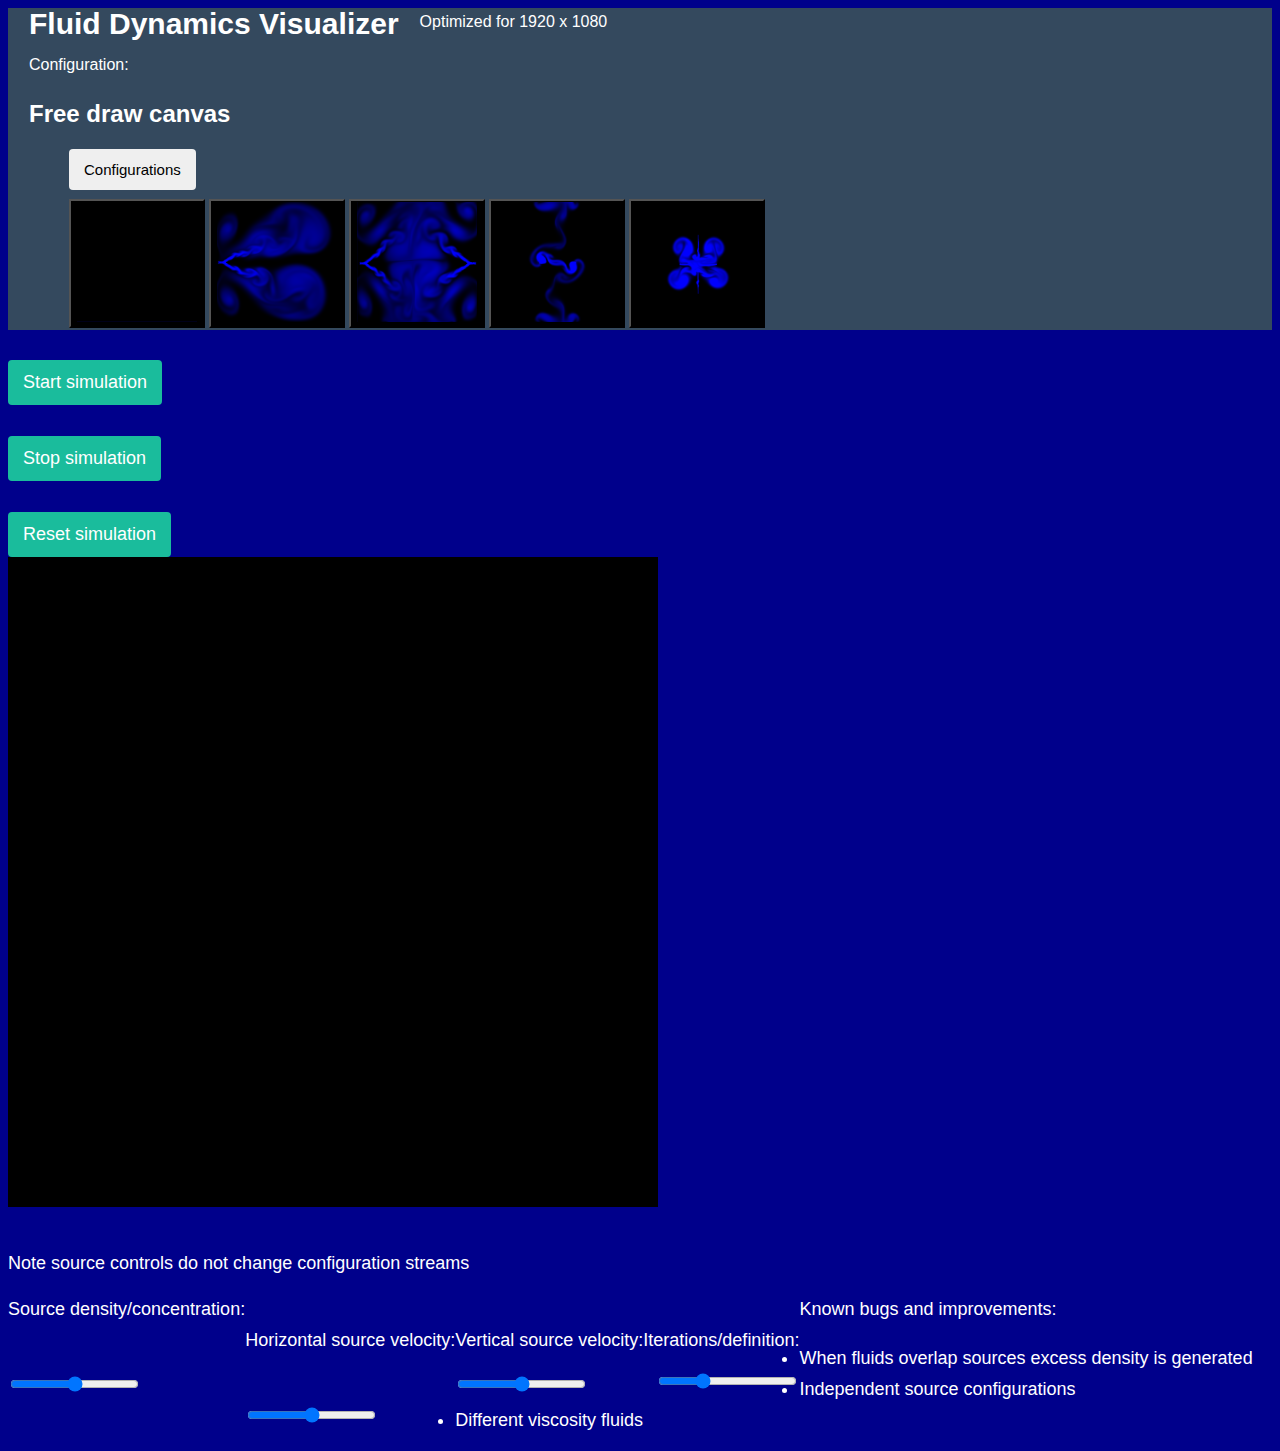
==== commit 8438e5d3: "Update index.html" ====
--- a/index.html
+++ b/index.html
@@ -252,7 +252,9 @@
                 <div class="navbar-header">
                   <a id="refreshButton" class="navbar-brand" href="#">Fluid Dynamics Visualizer</a>
                 </div>
-
+                <div class="col-lg-1 align-self-center" style="margin-right: 5%;" >
+                    <p style="font-size: medium;">Optimized for 1920 x 1080</p>
+                </div>
                 <div class="col-lg-3 align-self-center" style="margin-right: 5%;" >
                     <p style="font-size: medium;"> Configuration:</p>
                     <p id="stateHeader" style="font-weight: bold; font-size: x-large; align-items: center;">Free draw canvas</p>
